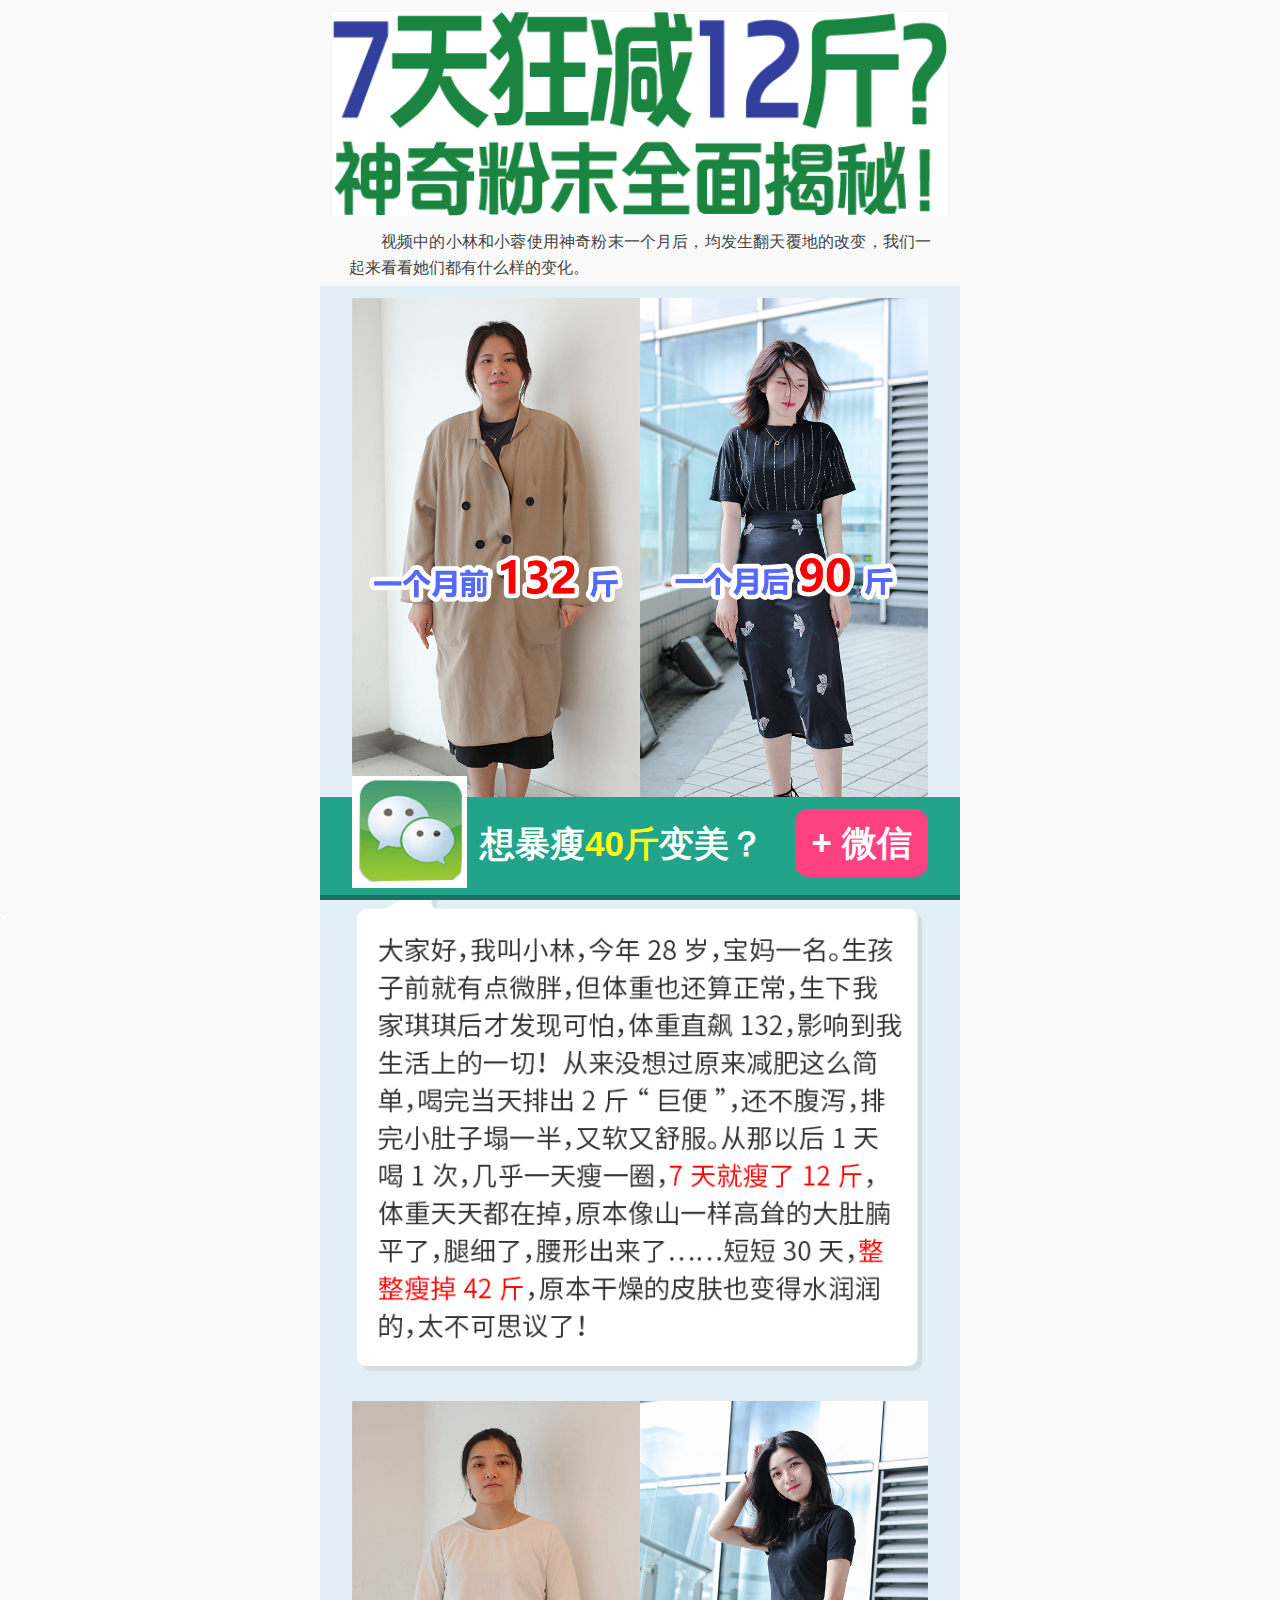
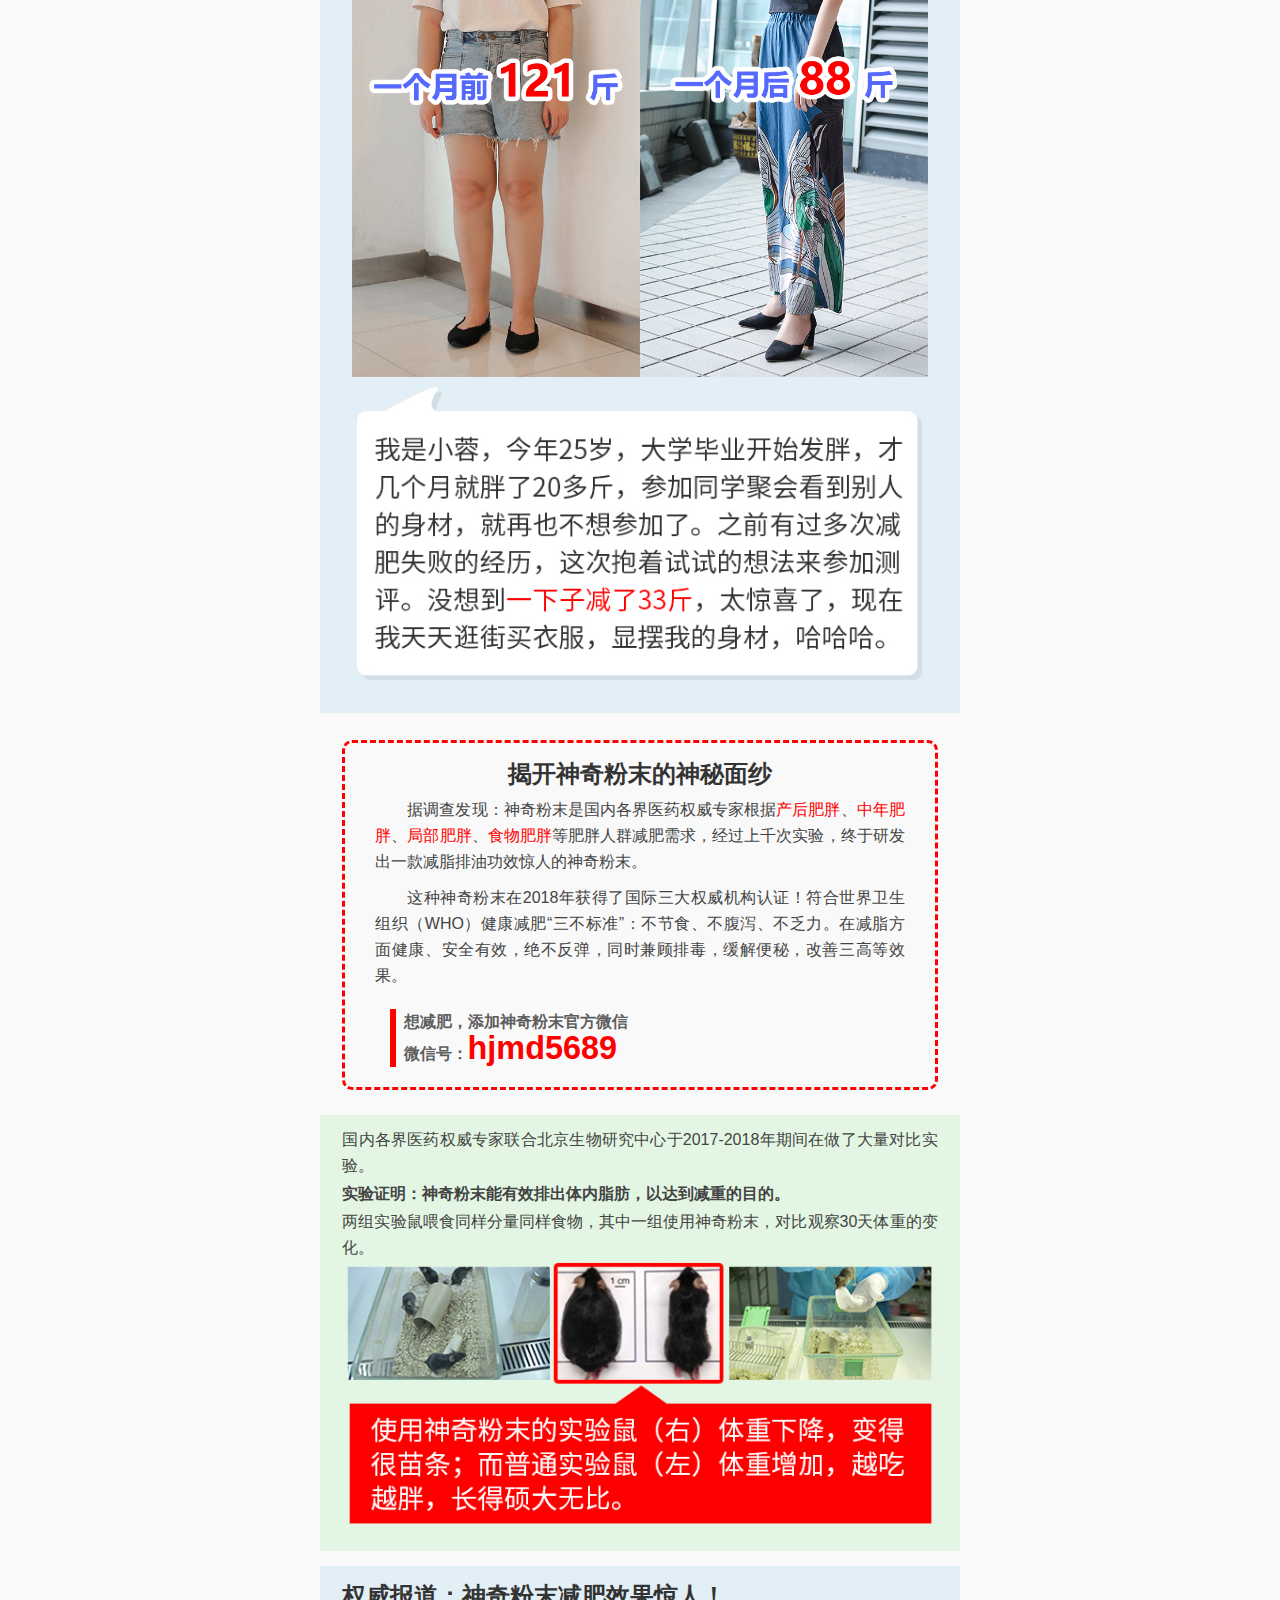
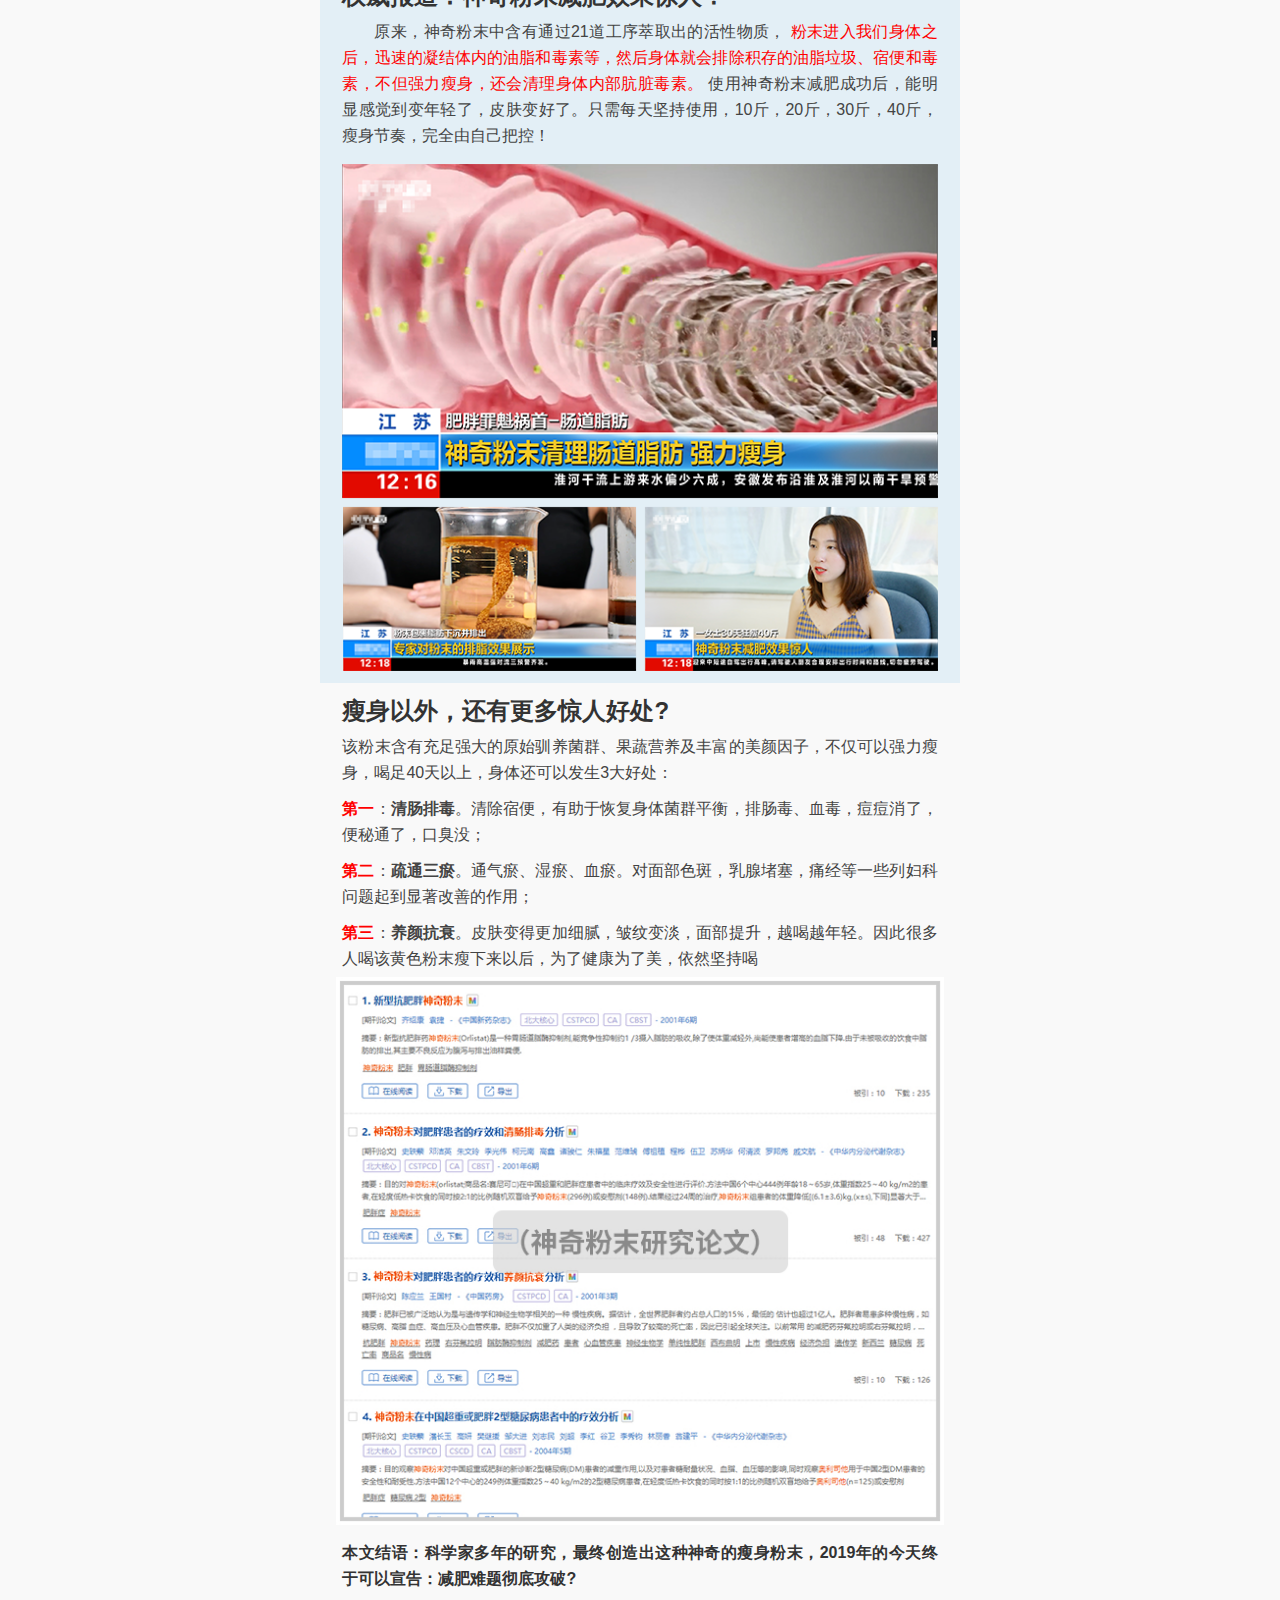
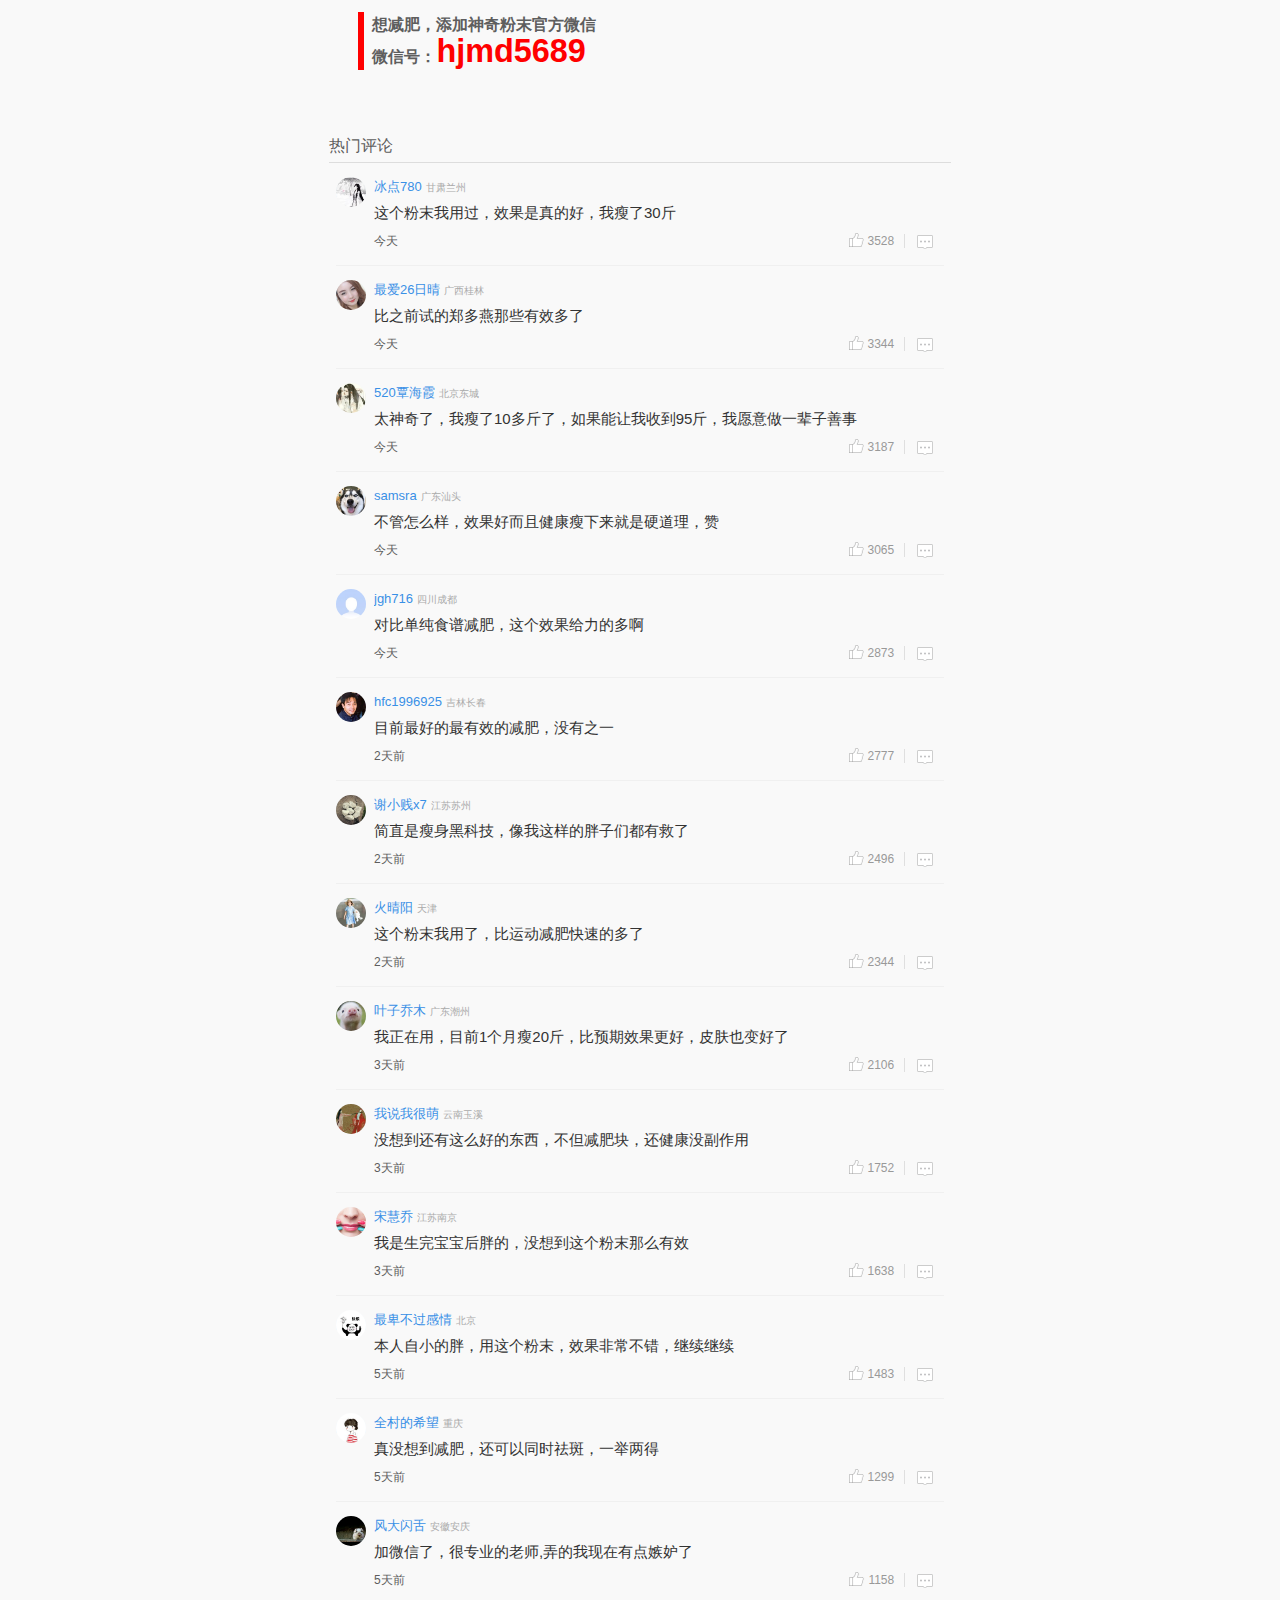
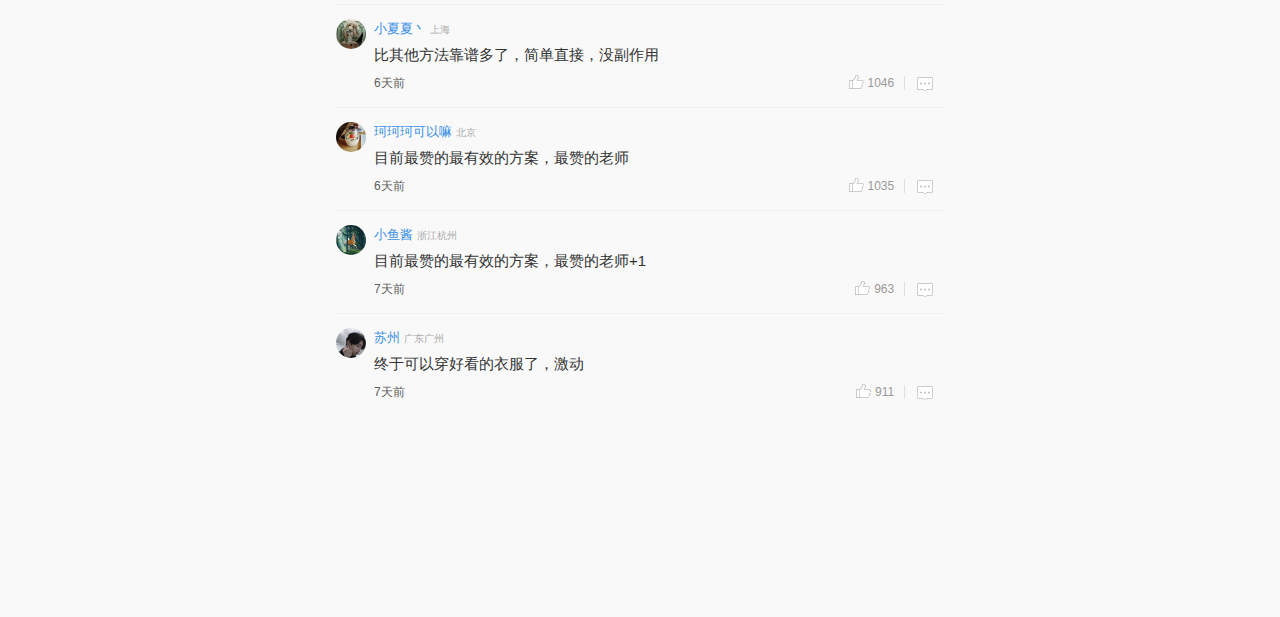
==== index.htm @ c83c9118 "first" ====
﻿<!DOCTYPE html>
<html>
	<head>
		<meta http-equiv="Content-Type" content="text/html; charset=UTF-8">
		<title>7天狂减12斤，神奇粉末全面揭秘！</title>
		<meta name="description" content="7天狂减12斤，神奇粉末全面揭秘！">		
		<meta name="viewport" content="width=device-width, initial-scale=1.0, maximum-scale=1.0, minimum-scale=1.0,user-scalable=no">
		<meta content="telephone=no" name="format-detection">
		<meta name="apple-mobile-web-app-capable" content="yes">		
		<link rel="stylesheet" type="text/css" href="css\dedecms.css">
		<link rel="stylesheet" type="text/css" href="css\style.css">
		<link rel="stylesheet" type="text/css" href="css\art_normal.css">
		<link rel="stylesheet" type="text/css" href="css\banner.css">
		<script src="js\jquery-1.11.1.min.js"></script>
		<script src="js\clipboard.2.0.4.min.js" type="text/javascript" charset="utf-8"></script>
		<script type="text/javascript">
			 var arr_wx = ['qiang52095','ghte2121','hjmd5689'];
           	var wx_index = parseInt(Math.floor((Math.random() * arr_wx.length)));
	            stxlwx = arr_wx[wx_index];
	        
	        

		</script>
		<style>
			body {
				padding-bottom:50px;	
			}
			img {max-width:100% !important;}
			.footer {
				display:none;	
			}
			#toweixin {
				display:block;
				width:50%;
				margin:6px auto;
				background:#1356e2;
				color:#fff;
				border-radius:12px;
				height:40px;
				line-height:40px;
				text-align:center;
				box-shadow:0 1px 3px 0 #000;
			}
			.reds{
				font-size: 21px;
			    color: #FF0000;
				text-align:center;
			}
			.pid{ width:93%;margin:0 auto;font-size:16px;color:#444;padding:5px 0;text-align:justify;}
			.pint{ text-indent:2em;}
			.lbj{background:#e3eff6;width:100%; padding:12px 0;}
			.lbj img{ width:90%;}
		</style>		



<script src="js\kehu-trace.js"></script>
	</head>
	<body style="max-width:640px;padding:0px; margin:0 auto;">
		<div class="m-article" style="padding:8px 0px;padding-top:12px;text-align:center;">
			<img style="width:99%;" src="picture\o1cn01zyirub1el0pp0lxws.jpg">
		</div>
		<!-- <video class="video-js vjs-default-skin vjs-fluid" id="zhimei_mp3" poster="//asitcdn.adwts.cn/hqh/2019092601/images/20190926140816.png" style="margin:25px 0 15px 0;"
		 width="100%" preload="metadata" controls="controls" webkit-playsinline="" playsinline="true" data-setup="{}">您的浏览器不支持在线播放视频！
			<source src="//asitcdn.adwts.cn/hqh/2019092601/video/f7f254b1320c1b918d771e96687f810e.mp4" type="video/mp4">
		</video> -->
		<p class="pid pint" style="width:91%;">视频中的小林和小蓉使用神奇粉末一个月后，均发生翻天覆地的改变，我们一起来看看她们都有什么样的变化。</p>
		<div class="lbj" style="padding-bottom:20px;">
			<div style="text-align:center;">
				<img src="picture\o1cn01ej5ycf1el0prwj26a.jpg">
			</div>

			<div style="background:#fff;width:86%;margin:0 auto;padding:10px 10px;margin-top:10px;font-size:16px;text-align:justify;color:#444;line-height:23px;    border-radius: 10px;box-shadow: 2px 2px 2px #bbb;display:none;">
				大家好，我叫小林，今年28岁，宝妈一名。生孩子前就有点微胖，但体重也还算正常，生下我家琪琪后才发现可怕，体重直飙142，影响到我生活上的一切！从来没想过原来减肥这么简单，喝完当天排出2斤“巨便”，还不腹泻，排完小肚子塌一半，又软又舒服。从那以后1天喝1次，几乎一天瘦一圈，7天就瘦了12斤，体重天天都在掉，原本像山一样高耸的大肚腩平了，腿细了，腰形出来了……短短30天，整整瘦掉40斤，原本干燥的皮肤也变得水润润的，太不可思议了！
			</div>

			<div style="text-align:center;margin-top:5px;">
				<img style="width:94%;" src="picture\o1cn01d6241a1el0pu5jsyd.jpg">
			</div>


			<div style="text-align:center;margin-top:20px;">
				<img src="picture\o1cn01ocjp151el0prpscyk.jpg">
			</div>

			<div style="text-align:center;margin-top:5px;">
				<img style="width:94%;" src="picture\o1cn01jjg7as1el0pu5mhaz.jpg">
			</div>


		</div>
		<div style="height:10px;"></div>
		<div style="border:3px dashed #ff0000;    box-sizing: border-box; width:93%;margin:0 auto;border-radius:10px;margin-top:17px;padding:10px;">
			<p style="font-size:24px;color:#333;font-weight:700;text-align:center;margin-bottom:5px;padding-top:8px;">揭开神奇粉末的神秘面纱</p>
			<p class="pid pint">据调查发现：神奇粉末是国内各界医药权威专家根据<span style="color:red;">产后肥胖</span>、<span style="color:red;">中年肥胖</span>、<span style="color:red;">局部肥胖</span>、<span style="color:red;">食物肥胖</span>等肥胖人群减肥需求，经过上千次实验，终于研发出一款减脂排油功效惊人的神奇粉末。</p>
			<p class="pid pint">这种神奇粉末在2018年获得了国际三大权威机构认证！符合世界卫生组织（WHO）健康减肥“三不标准”：不节食、不腹泻、不乏力。在减脂方面健康、安全有效，绝不反弹，同时兼顾排毒，缓解便秘，改善三高等效果。</p>

			<div style="width:88%;border-left:6px solid #ff0000; padding-left:8px;margin:0 auto;margin-top:15px;font-weight:700;">
				<p>想减肥，添加神奇粉末官方微信</p>
				<p>微信号：<span class="button button-action button-rounded button-large appen account" style="font-weight:700;text-indent:2em ; color:red;font-weight:bold;  height:unset;line-height:unset;text-indent:2em ;font-size:1.2rem!important;"><script type="text/javascript">document.write(stxlwx);</script></span>
				</p>

			</div>

			<div style="height:10px;"></div>
		</div>
		<div style="height:10px;"></div>

		<div style="background:#e3f6e3;width:100%; padding:10px 0;margin-top:15px;padding-bottom:20px;">
			<p class="pid" style="padding-bottom:0;padding-top:2px;">国内各界医药权威专家联合北京生物研究中心于2017-2018年期间在做了大量对比实验。</p>
			<p class="pid" style="padding-bottom:0;padding-top:2px;font-weight:700;">实验证明：神奇粉末能有效排出体内脂肪，以达到减重的目的。</p>
			<p class="pid" style="padding-bottom:0;padding-top:2px;">两组实验鼠喂食同样分量同样食物，其中一组使用神奇粉末，对比观察30天体重的变化。</p>
			<div style="text-align:center;">
				<img style="width:93%;" src="picture\o1cn01o05ng51el0poybcva.jpg">
			</div>
		</div>


		<div class="lbj" style="margin-top:15px;">
			<p class="pid" style="font-size:24px;font-weight:700;color:#333;">权威报道：神奇粉末减肥效果惊人！</p>
			<p class="pid pint">原来，神奇粉末中含有通过21道工序萃取出的活性物质，
				<span style="color:#ff0000;">粉末进入我们身体之后，迅速的凝结体内的油脂和毒素等，然后身体就会排除积存的油脂垃圾、宿便和毒素，不但强力瘦身，还会清理身体内部肮脏毒素。</span>
				使用神奇粉末减肥成功后，能明显感觉到变年轻了，皮肤变好了。只需每天坚持使用，10斤，20斤，30斤，40斤，瘦身节奏，完全由自己把控！<p>
					<div style="height:10px;"></div>
					<div style="text-align:center;">
						<img style="width:93%;" src="picture\o1cn01jrfxlq1el0prifjd0.png">
					</div>
		</div>
		<div style="height:10px;"></div>
		<p class="pid" style="font-size:24px;font-weight:700;color:#333;">瘦身以外，还有更多惊人好处?</p>
		<p class="pid " style="padding-bottom:5px;padding-top:5px;">该粉末含有充足强大的原始驯养菌群、果蔬营养及丰富的美颜因子，不仅可以强力瘦身，喝足40天以上，身体还可以发生3大好处：</p>
		<p class="pid " style="padding-bottom:5px;padding-top:5px;"><span style="color:#ff0000;font-weight:700; ">第一</span>：<span style=" font-weight:700;">清肠排毒</span>。清除宿便，有助于恢复身体菌群平衡，排肠毒、血毒，痘痘消了，便秘通了，口臭没；</p>
		<p class="pid " style="padding-bottom:5px;padding-top:5px; "><span style="color:#ff0000;font-weight:700;">第二</span>：<span style=" font-weight:700;">疏通三瘀</span>。通气瘀、湿瘀、血瘀。对面部色斑，乳腺堵塞，痛经等一些列妇科问题起到显著改善的作用；</p>
		<p class="pid " style="padding-bottom:5px;padding-top:5px; "><span style="color:#ff0000;font-weight:700; ">第三</span>：<span style=" font-weight:700;">养颜抗衰</span>。皮肤变得更加细腻，皱纹变淡，面部提升，越喝越年轻。因此很多人喝该黄色粉末瘦下来以后，为了健康为了美，依然坚持喝</p>

		<div style="text-align:center;">
			<img style="width:95%;" src="picture\o1cn01arkyhy1el0pnb1z5b.jpg">
		</div>
		<div style="height:10px;"></div>
		<p class="pid" style="font-weight:700;color:#333;">本文结语：科学家多年的研究，最终创造出这种神奇的瘦身粉末，2019年的今天终于可以宣告：减肥难题彻底攻破?</p>
		<div style="width:88%;border-left:6px solid #ff0000; padding-left:8px;margin:0 auto;margin-top:15px;font-weight:700;">
			<p>想减肥，添加神奇粉末官方微信</p>
			<p>微信号：<span class="button button-action button-rounded button-large appen account" style="font-weight:700;text-indent:2em ; color:red;font-weight:bold;  height:unset;line-height:unset;text-indent:2em ;font-size:1.2rem!important;"><script type="text/javascript">document.write(stxlwx);</script></span>
			</p>

		</div>

		<div style="height:10px;"></div>
		<br>

		


		<div class="input_wrap" id="comment1" style="padding:6px 9px;margin-top:5px;">
			<p style="border-bottom:1px solid #ddd;padding-bottom:3px;">热门评论</p>
			<div class="cmnt_article" style="padding: 0 7px;">
				<div class="cmnt_list" id="j_newslist">
					<div class="cmnt_item">
						<p class="cmnt_top">
							<span>
								<img src="picture\ea4c7e79d9284e199fadc1f92f102ebe.gif">
								<i class="cmnt_nick">冰点780<em>甘肃兰州</em></i>
							</span>
						</p>
						<p class="cmnt_text">这个粉末我用过，效果是真的好，我瘦了30斤</p>
						<div class="cmnt_op_bottom clearfix">
							<p class="cmnt_op_bottom_times">今天</p>

							<span class="cmnt_op">
								<a data-sudaclick="comment2_0" href="javascript:void(0);" title="赞" class="good j_favor_single">3528</a>
								<a href="javascript:void(0);" title="评论" class="cmntico j_cmnt_single" data-sudaclick="comment1_0"></a>
							</span>
						</div>
					</div>

					<div class="cmnt_item">
						<p class="cmnt_top">
							<span>
								<img src="picture\de63148cbdfc4aaeb96d305027ed7e7b.gif">
								<i class="cmnt_nick">最爱26日晴<em>广西桂林</em></i>
							</span>
						</p>
						<p class="cmnt_text">比之前试的郑多燕那些有效多了</p>
						<div class="cmnt_op_bottom clearfix">
							<p class="cmnt_op_bottom_times">今天</p>

							<span class="cmnt_op">
								<a data-sudaclick="comment2_1" href="javascript:void(0);" title="赞" class="good j_favor_single">3344</a>
								<a href="javascript:void(0);" title="评论" class="cmntico j_cmnt_single" data-sudaclick="comment1_1"></a>
							</span>
						</div>
					</div>

					<div class="cmnt_item">
						<p class="cmnt_top">
							<span>
								<img src="picture\924e3d3af3ad4a0182d8e7b0c6e13a09.gif">
								<i class="cmnt_nick">520覃海霞<em>北京东城</em></i>
							</span>
						</p>
						<p class="cmnt_text">太神奇了，我瘦了10多斤了，如果能让我收到95斤，我愿意做一辈子善事</p>
						<div class="cmnt_op_bottom clearfix">
							<p class="cmnt_op_bottom_times">今天</p>

							<span class="cmnt_op">
								<a data-sudaclick="comment2_1" href="javascript:void(0);" title="赞" class="good j_favor_single">3187</a>
								<a href="javascript:void(0);" title="评论" class="cmntico j_cmnt_single" data-sudaclick="comment1_1"></a>
							</span>
						</div>
					</div>


					<div class="cmnt_item">
						<p class="cmnt_top">
							<span>
								<img src="picture\cef17baa53114871923dfa3d9868c08d.gif">
								<i class="cmnt_nick">samsra<em>广东汕头</em></i>
							</span>
						</p>
						<p class="cmnt_text">不管怎么样，效果好而且健康瘦下来就是硬道理，赞</p>
						<div class="cmnt_op_bottom clearfix">
							<p class="cmnt_op_bottom_times">今天</p>

							<span class="cmnt_op">
								<a data-sudaclick="comment2_1" href="javascript:void(0);" title="赞" class="good j_favor_single">3065</a>
								<a href="javascript:void(0);" title="评论" class="cmntico j_cmnt_single" data-sudaclick="comment1_1"></a>
							</span>
						</div>
					</div>

					<div class="cmnt_item">
						<p class="cmnt_top">
							<span>
								<img src="picture\1a0eeb21ca16483ab11d6dc01bc5350a.gif">
								<i class="cmnt_nick">jgh716<em>四川成都</em></i>
							</span>
						</p>
						<p class="cmnt_text">对比单纯食谱减肥，这个效果给力的多啊</p>
						<div class="cmnt_op_bottom clearfix">
							<p class="cmnt_op_bottom_times">今天</p>

							<span class="cmnt_op">
								<a data-sudaclick="comment2_2" href="javascript:void(0);" title="赞" class="good j_favor_single">2873</a>
								<a href="javascript:void(0);" title="评论" class="cmntico j_cmnt_single" data-sudaclick="comment1_2"></a>
							</span>
						</div>
					</div>
					<div class="cmnt_item">
						<p class="cmnt_top">
							<span>
								<img src="picture\1e5105695af74e95bf3c6aaae7072c3d.gif">
								<i class="cmnt_nick">hfc1996925<em>吉林长春</em></i>
							</span>
						</p>
						<p class="cmnt_text">目前最好的最有效的减肥，没有之一</p>
						<div class="cmnt_op_bottom clearfix">
							<p class="cmnt_op_bottom_times">2天前</p>

							<span class="cmnt_op">
								<a data-sudaclick="comment2_3" href="javascript:void(0);" title="赞" class="good j_favor_single">2777</a>
								<a href="javascript:void(0);" title="评论" class="cmntico j_cmnt_single" data-sudaclick="comment1_3"></a>
							</span>
						</div>
					</div>
					<div class="cmnt_item">
						<p class="cmnt_top">
							<span>
								<img src="picture\98902426992844d384a20a28f7522044.gif">
								<i class="cmnt_nick">谢小贱x7<em>江苏苏州</em></i>
							</span>
						</p>
						<p class="cmnt_text">简直是瘦身黑科技，像我这样的胖子们都有救了</p>
						<div class="cmnt_op_bottom clearfix">
							<p class="cmnt_op_bottom_times">2天前</p>

							<span class="cmnt_op">
								<a data-sudaclick="comment2_4" href="javascript:void(0);" title="赞" class="good j_favor_single">2496</a>
								<a href="javascript:void(0);" title="评论" class="cmntico j_cmnt_single" data-sudaclick="comment1_4"></a>
							</span>
						</div>
					</div>
					<div class="cmnt_item">
						<p class="cmnt_top">
							<span>
								<img src="picture\0b7ee66f74164f3a8bf7258e70c3a29f.gif" alt="阿痕OverTheRainbow">
								<i class="cmnt_nick">火晴阳<em>天津</em></i>
							</span>
						</p>
						<p class="cmnt_text">这个粉末我用了，比运动减肥快速的多了</p>
						<div class="cmnt_op_bottom clearfix">
							<p class="cmnt_op_bottom_times">2天前</p>

							<span class="cmnt_op">
								<a data-sudaclick="comment2_4" href="javascript:void(0);" title="赞" class="good j_favor_single">2344</a>
								<a href="javascript:void(0);" title="评论" class="cmntico j_cmnt_single" data-sudaclick="comment1_4"></a>
							</span>
						</div>
					</div>
					<div class="cmnt_item">
						<p class="cmnt_top">
							<span>
								<img src="picture\7983bf8b8b98499e98b05659d12122ec.gif" alt="阿痕OverTheRainbow">
								<i class="cmnt_nick">叶子乔木<em>广东潮州</em></i>
							</span>
						</p>
						<p class="cmnt_text">我正在用，目前1个月瘦20斤，比预期效果更好，皮肤也变好了</p>
						<div class="cmnt_op_bottom clearfix">
							<p class="cmnt_op_bottom_times">3天前</p>

							<span class="cmnt_op">
								<a data-sudaclick="comment2_4" href="javascript:void(0);" title="赞" class="good j_favor_single">2106</a>
								<a href="javascript:void(0);" title="评论" class="cmntico j_cmnt_single" data-sudaclick="comment1_4"></a>
							</span>
						</div>
					</div>
					<div class="cmnt_item">
						<p class="cmnt_top">
							<span>
								<img src="picture\4aec3e753e5e4ccfb4f690e685707430.gif" alt="阿痕OverTheRainbow">
								<i class="cmnt_nick">我说我很萌<em>云南玉溪</em></i>
							</span>
						</p>
						<p class="cmnt_text">没想到还有这么好的东西，不但减肥块，还健康没副作用</p>
						<div class="cmnt_op_bottom clearfix">
							<p class="cmnt_op_bottom_times">3天前</p>

							<span class="cmnt_op">
								<a data-sudaclick="comment2_4" href="javascript:void(0);" title="赞" class="good j_favor_single">1752</a>
								<a href="javascript:void(0);" title="评论" class="cmntico j_cmnt_single" data-sudaclick="comment1_4"></a>
							</span>
						</div>
					</div>
					<div class="cmnt_item">
						<p class="cmnt_top">
							<span>
								<img src="picture\241198230c6547b8aa2505aa2d5c2d16.gif" alt="阿痕OverTheRainbow">
								<i class="cmnt_nick">宋慧乔<em>江苏南京</em></i>
							</span>
						</p>
						<p class="cmnt_text">我是生完宝宝后胖的，没想到这个粉末那么有效</p>
						<div class="cmnt_op_bottom clearfix">
							<p class="cmnt_op_bottom_times">3天前</p>

							<span class="cmnt_op">
								<a data-sudaclick="comment2_4" href="javascript:void(0);" title="赞" class="good j_favor_single">1638</a>
								<a href="javascript:void(0);" title="评论" class="cmntico j_cmnt_single" data-sudaclick="comment1_4"></a>
							</span>
						</div>
					</div>

					<div class="cmnt_item">
						<p class="cmnt_top">
							<span>
								<img src="picture\1a78aa62688742668530006e39bbdadd.gif" alt="阿痕OverTheRainbow">
								<i class="cmnt_nick">最卑不过感情<em>北京</em></i>
							</span>
						</p>
						<p class="cmnt_text">本人自小的胖，用这个粉末，效果非常不错，继续继续</p>
						<div class="cmnt_op_bottom clearfix">
							<p class="cmnt_op_bottom_times">5天前</p>

							<span class="cmnt_op">
								<a data-sudaclick="comment2_4" href="javascript:void(0);" title="赞" class="good j_favor_single">1483</a>
								<a href="javascript:void(0);" title="评论" class="cmntico j_cmnt_single" data-sudaclick="comment1_4"></a>
							</span>
						</div>
					</div>
					<div class="cmnt_item">
						<p class="cmnt_top">
							<span>
								<img src="picture\f9fe34937f684d559734dd25c3075055.gif" alt="阿痕OverTheRainbow">
								<i class="cmnt_nick">全村的希望<em>重庆</em></i>
							</span>
						</p>
						<p class="cmnt_text">真没想到减肥，还可以同时祛斑，一举两得</p>
						<div class="cmnt_op_bottom clearfix">
							<p class="cmnt_op_bottom_times">5天前</p>

							<span class="cmnt_op">
								<a data-sudaclick="comment2_4" href="javascript:void(0);" title="赞" class="good j_favor_single">1299</a>
								<a href="javascript:void(0);" title="评论" class="cmntico j_cmnt_single" data-sudaclick="comment1_4"></a>
							</span>
						</div>
					</div>
					<div class="cmnt_item">
						<p class="cmnt_top">
							<span>
								<img src="picture\32bef619c8a342cc818064a9e8fe6647.gif" alt="阿痕OverTheRainbow">
								<i class="cmnt_nick">风大闪舌<em>安徽安庆</em></i>
							</span>
						</p>
						<p class="cmnt_text">加微信了，很专业的老师,弄的我现在有点嫉妒了</p>
						<div class="cmnt_op_bottom clearfix">
							<p class="cmnt_op_bottom_times">5天前</p>

							<span class="cmnt_op">
								<a data-sudaclick="comment2_4" href="javascript:void(0);" title="赞" class="good j_favor_single">1158</a>
								<a href="javascript:void(0);" title="评论" class="cmntico j_cmnt_single" data-sudaclick="comment1_4"></a>
							</span>
						</div>
					</div>
					<div class="cmnt_item">
						<p class="cmnt_top">
							<span>
								<img src="picture\ab618c925f2444eeb3d039e25e8b3b14.gif" alt="阿痕OverTheRainbow">
								<i class="cmnt_nick">小夏夏丶<em>上海</em></i>
							</span>
						</p>
						<p class="cmnt_text">比其他方法靠谱多了，简单直接，没副作用</p>
						<div class="cmnt_op_bottom clearfix">
							<p class="cmnt_op_bottom_times">6天前</p>

							<span class="cmnt_op">
								<a data-sudaclick="comment2_4" href="javascript:void(0);" title="赞" class="good j_favor_single">1046</a>
								<a href="javascript:void(0);" title="评论" class="cmntico j_cmnt_single" data-sudaclick="comment1_4"></a>
							</span>
						</div>
					</div>
					<div class="cmnt_item">
						<p class="cmnt_top">
							<span>
								<img src="picture\1031a0ccf3c9407dbbd84267b8f7f27f.gif" alt="阿痕OverTheRainbow">
								<i class="cmnt_nick">珂珂珂可以嘛<em>北京</em></i>
							</span>
						</p>
						<p class="cmnt_text">目前最赞的最有效的方案，最赞的老师</p>
						<div class="cmnt_op_bottom clearfix">
							<p class="cmnt_op_bottom_times">6天前</p>

							<span class="cmnt_op">
								<a data-sudaclick="comment2_4" href="javascript:void(0);" title="赞" class="good j_favor_single">1035</a>
								<a href="javascript:void(0);" title="评论" class="cmntico j_cmnt_single" data-sudaclick="comment1_4"></a>
							</span>
						</div>
					</div>
					<div class="cmnt_item">
						<p class="cmnt_top">
							<span>
								<img src="picture\b72130c9dc20424ab4f094870f92a5f8.gif" alt="阿痕OverTheRainbow">
								<i class="cmnt_nick">小鱼酱<em>浙江杭州</em></i>
							</span>
						</p>
						<p class="cmnt_text">目前最赞的最有效的方案，最赞的老师+1</p>
						<div class="cmnt_op_bottom clearfix">
							<p class="cmnt_op_bottom_times">7天前</p>

							<span class="cmnt_op">
								<a data-sudaclick="comment2_4" href="javascript:void(0);" title="赞" class="good j_favor_single">963</a>
								<a href="javascript:void(0);" title="评论" class="cmntico j_cmnt_single" data-sudaclick="comment1_4"></a>
							</span>
						</div>
					</div>
					<div class="cmnt_item">
						<p class="cmnt_top">
							<span>
								<img src="picture\f43cdf6340ba4a71a1296dc891812063.gif" alt="阿痕OverTheRainbow">
								<i class="cmnt_nick"> 苏州<em>广东广州</em></i>
							</span>
						</p>
						<p class="cmnt_text">终于可以穿好看的衣服了，激动</p>
						<div class="cmnt_op_bottom clearfix">
							<p class="cmnt_op_bottom_times">7天前</p>

							<span class="cmnt_op">
								<a data-sudaclick="comment2_4" href="javascript:void(0);" title="赞" class="good j_favor_single">911</a>
								<a href="javascript:void(0);" title="评论" class="cmntico j_cmnt_single" data-sudaclick="comment1_4"></a>
							</span>
						</div>
					</div>


				</div>

			</div>
		</div>


		<div style="height: 70px;width: 100%;font-size: 14px;text-align: center;line-height: 70px;color: #a1a1a1;">
		</div>
		
		<br><br><br>
		
		<!-- 底栏-->
		<div class="foot">
			<a href="javascript:;" class="foot_head"><img src="picture\d674ceab5ddb980a36ff87cf469274c.jpg"></a>
			<span class="foot_txt">想暴瘦<span style="color: #ffff12;">40斤</span>变美？</span>
			<a href="javascript:;"><button class="foot_txt2" id="submit_btn2">+ 微信</button></a>
		</div>
		<div id="Mask">
			<div class="pr">
				<div class="Mask_txt" style="left: 10%;top: 12rem;">
					<h3>加导师微信 教你瘦身哦</h3>
					<p class="Mask_txt_word">↓复制下面微信号添加↓</p>
					<div style="text-align: center">
						<p class=" go" style="user-select:text;-webkit-user-select: text;"><span id="bbb" class="appen account"><script type="text/javascript">document.write(stxlwx);</script></span>
						</p>
					</div>
					<p style="text-align: center;cursor: pointer;background-color: #0f840f;padding: 5px; border-radius: 10px;">
						<a class="click10" id="ddd" style="color: #fff;display:block;font-size: 24px" href="weixin://">去微信</a>
					</p>
				</div>
				<div class="close_Mask" style="width: 1.5rem;height: 1.5rem;position: absolute;right: 2.7rem;top: 12.5rem;">
					X
				</div>
			</div>
		</div>
		<script>
			$("#submit_btn2").click(function() {
				$("#Mask").fadeIn(400);
				$('.wechat_txt,.wechat_txt2').css({
					'user-select': 'none',
					'-webkit-user-select': 'none'
				});

			});
			$("#Mask .close_Mask").on("click", function() {
				$("#Mask").fadeOut(400);
			});
		</script>
		<script type="text/javascript">
			window.onload = function() {
		      var copywx = stxlwx;
		      var clipboard = new ClipboardJS('.account', {
		          text: function() {
		              return copywx;
		          }
		      }).on('success', function(e) {
		      	alert('微信号复制成功！');
		      }).on('error', function(e) {
		      	alert('微信号复制成功！');
		      });      
		      
		  }
		</script>

				
		<script type="text/javascript">
			history.pushState({
				prjCoverFloor: ""
			}, "");
			window.addEventListener("popstate", function(e) {
				$('#Mask').show();
				sessionStorage.prjCoverFloor = false; //更新sessionStorage 
			}, false);
		</script>	

	





	
	</body>
</html>
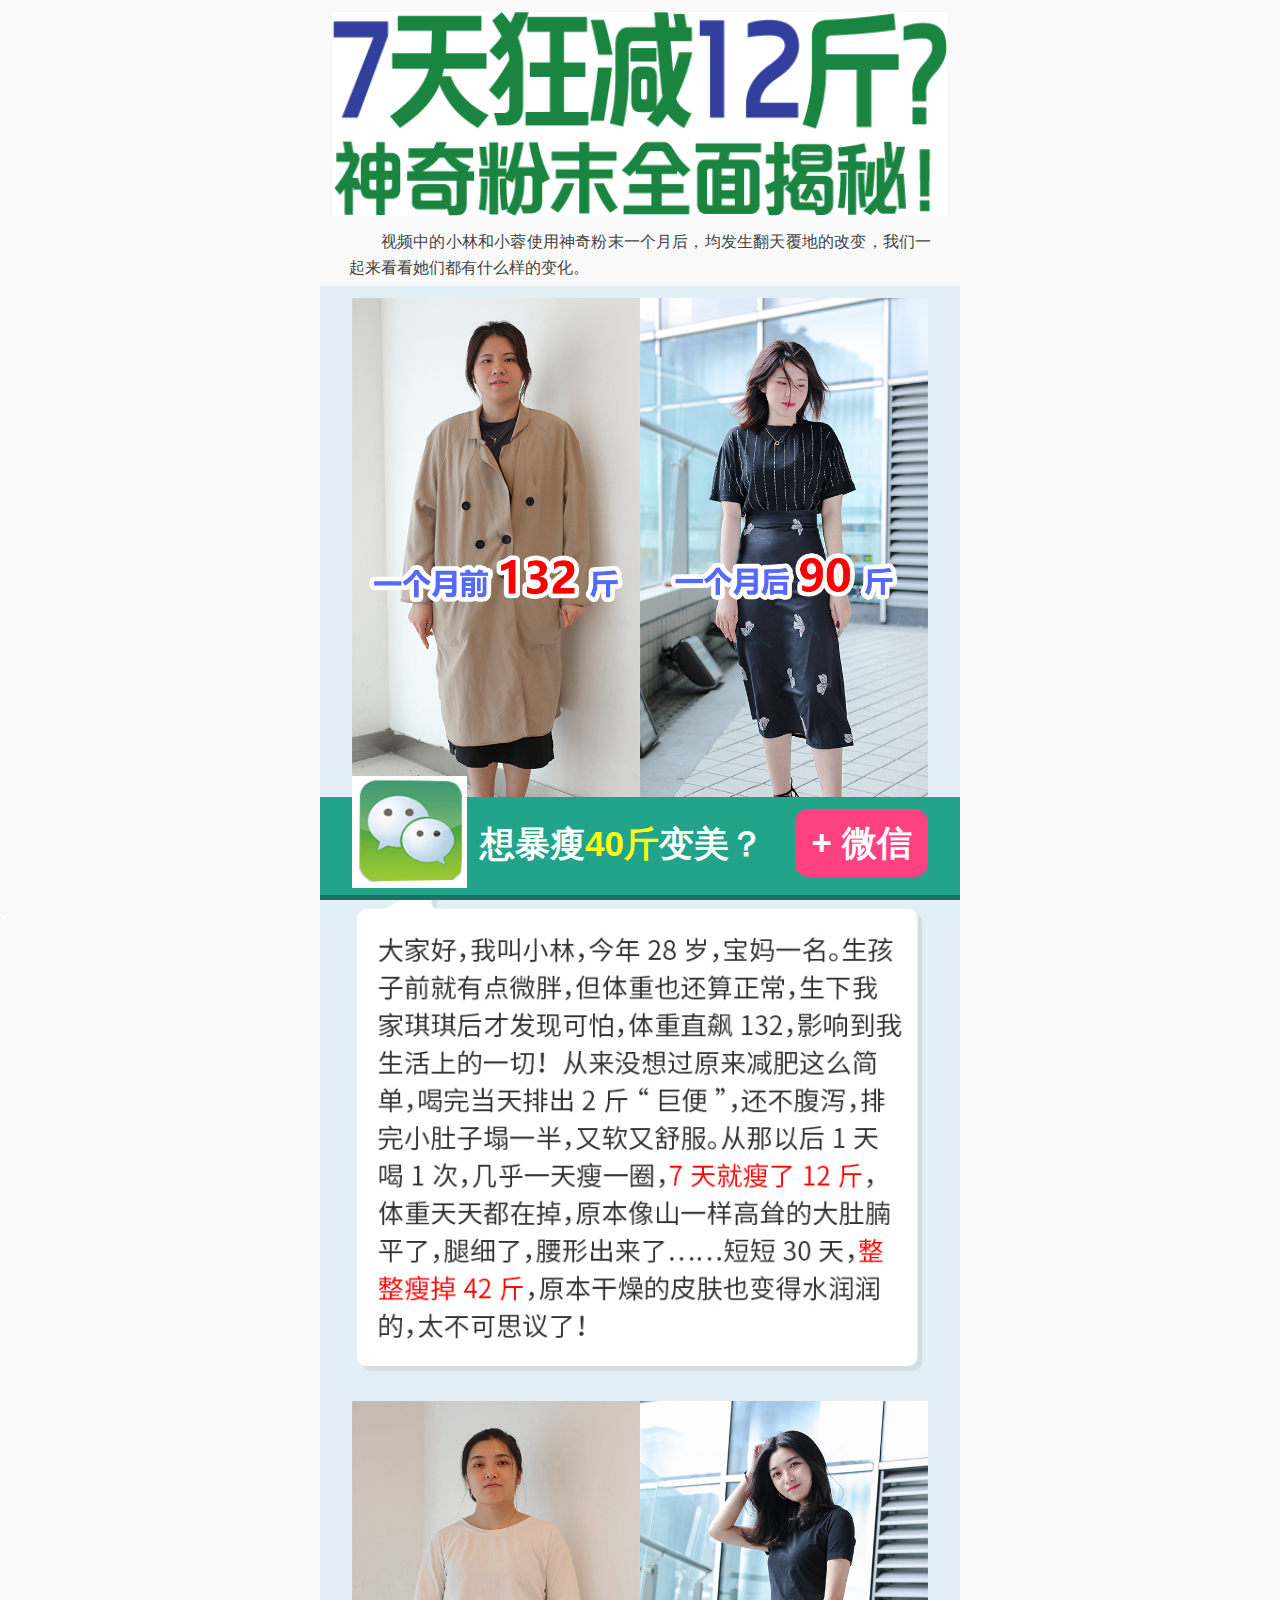
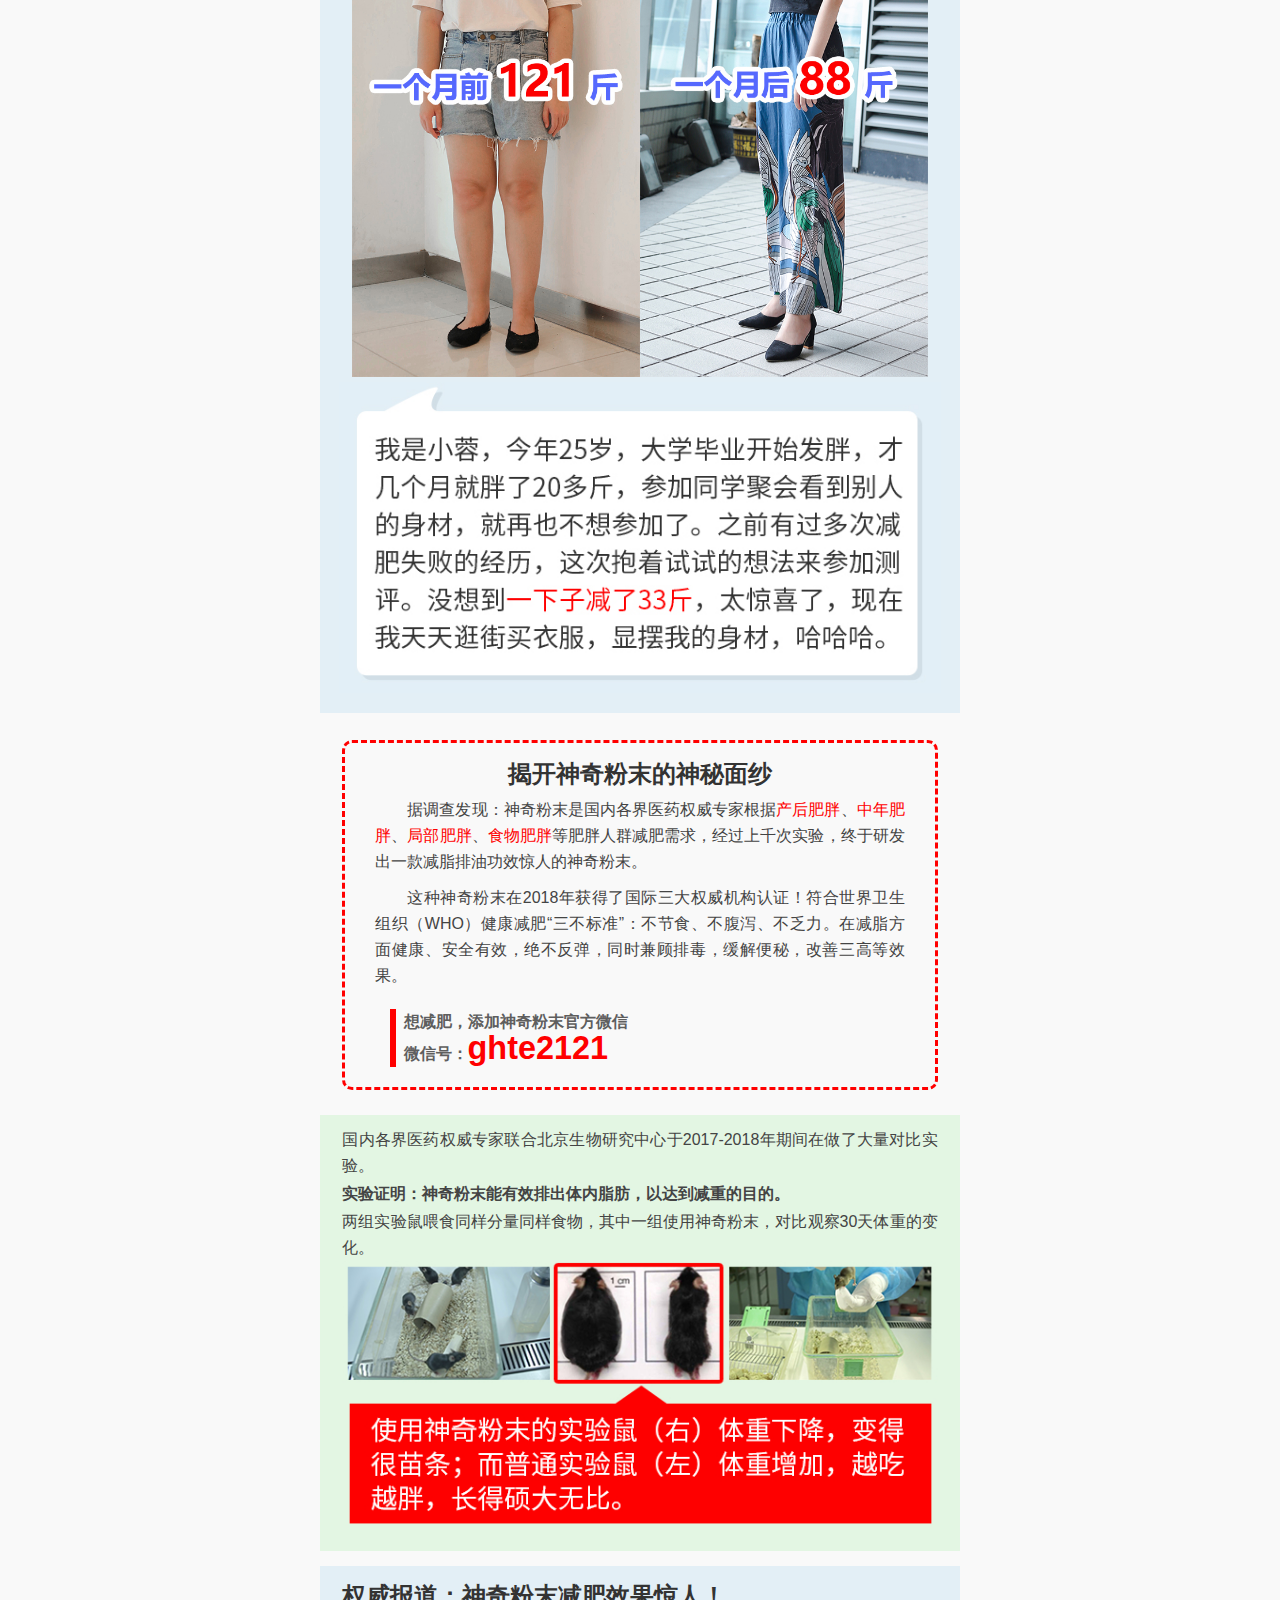
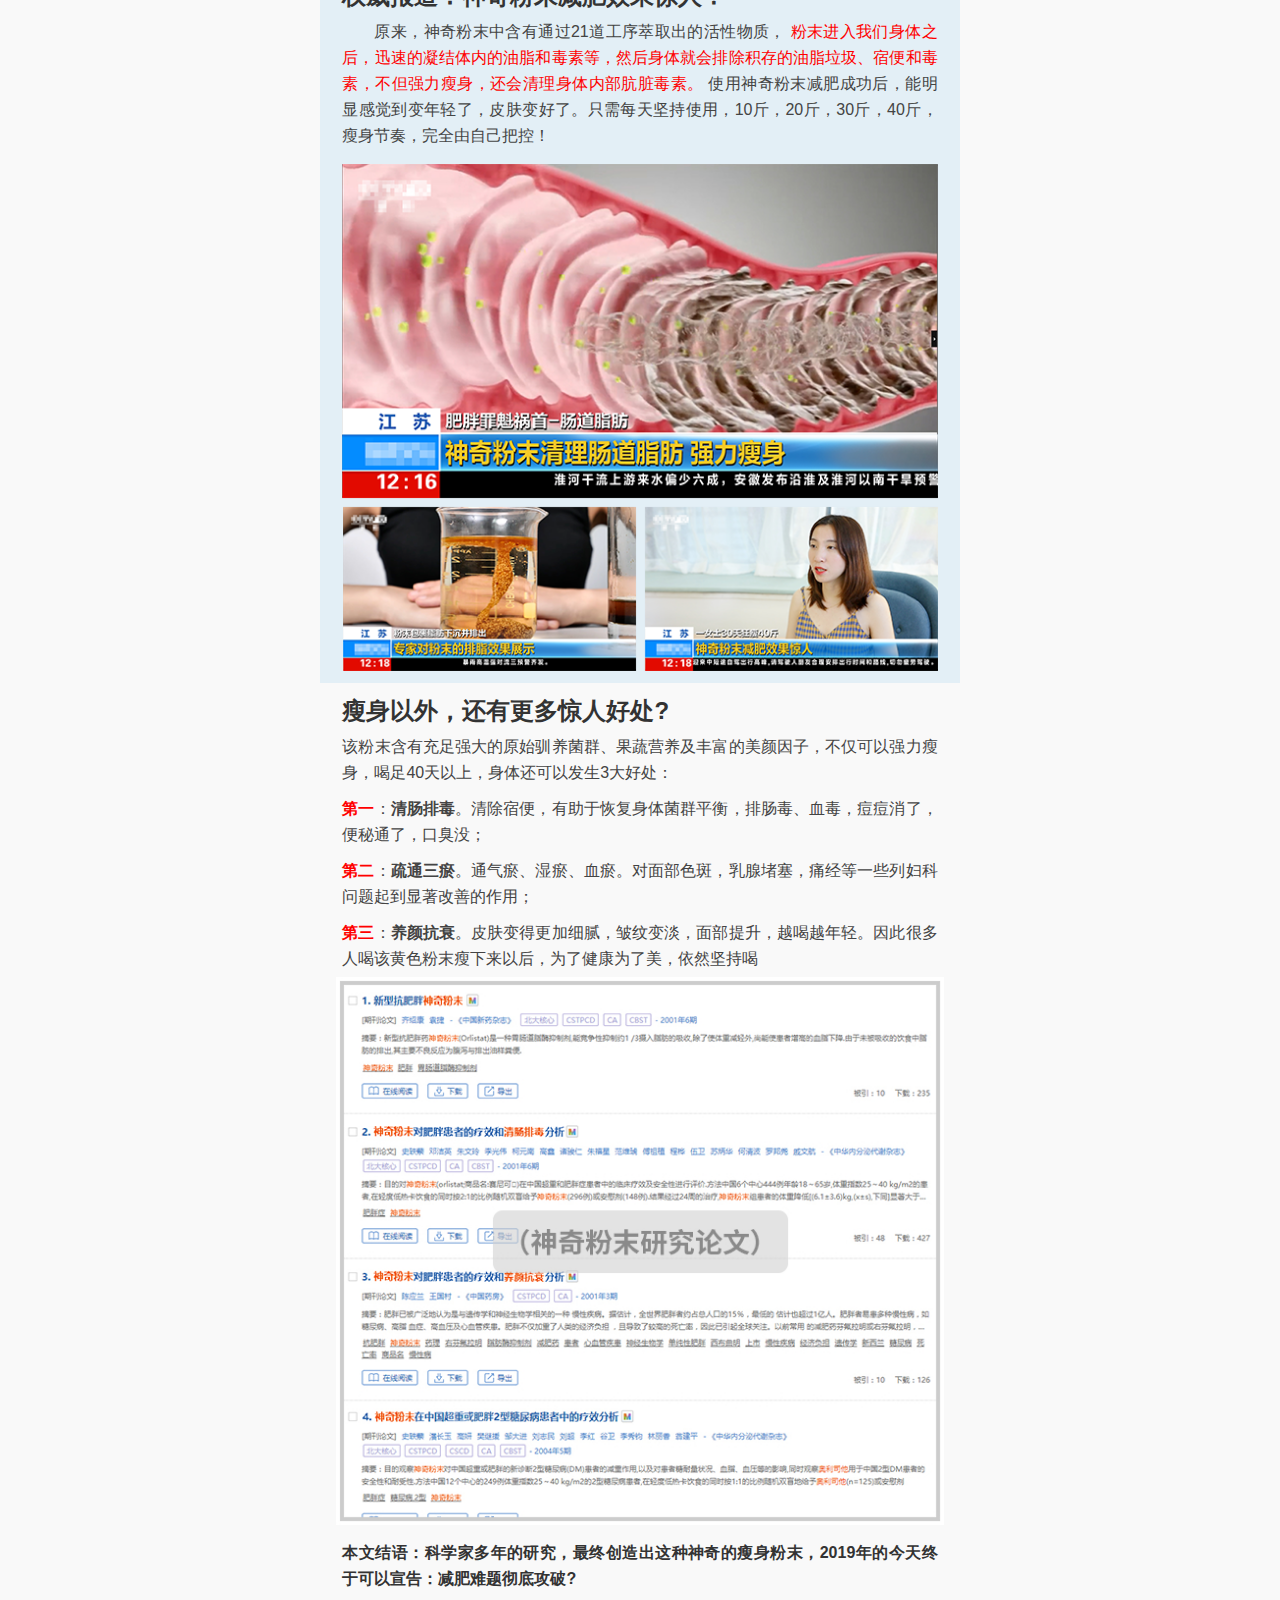
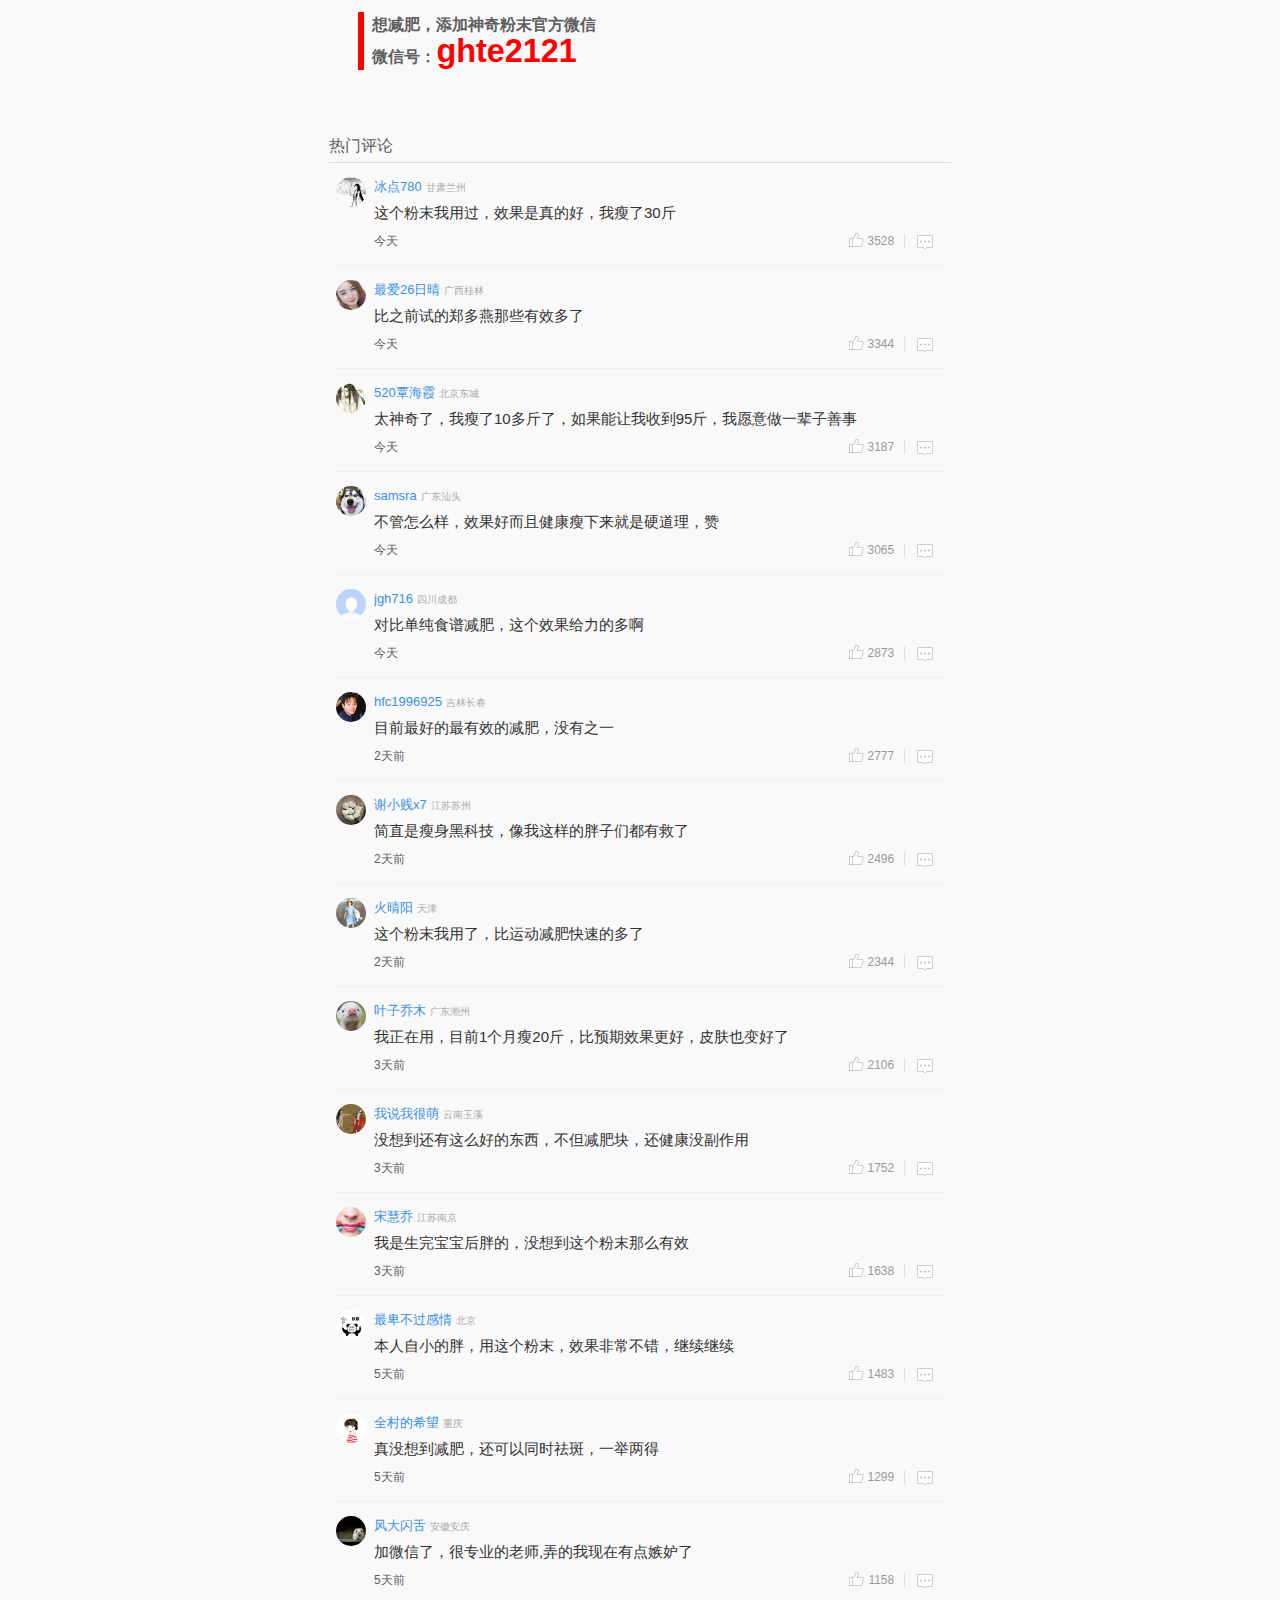
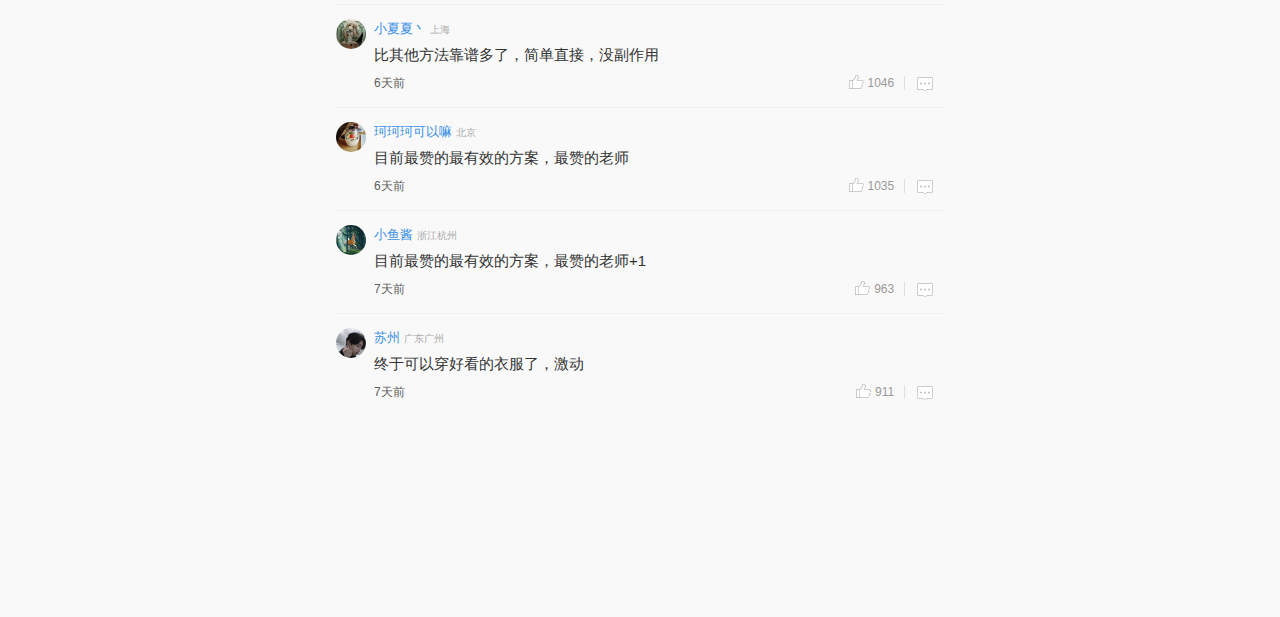
==== commit 66ee7435: "second" ====
--- a/index.htm
+++ b/index.htm
@@ -16,11 +16,30 @@
 		<script type="text/javascript">
 			 var arr_wx = ['qiang52095','ghte2121','hjmd5689'];
            	var wx_index = parseInt(Math.floor((Math.random() * arr_wx.length)));
-	            stxlwx = arr_wx[wx_index];
-	        
-	        
+	            stxlwx = arr_wx[wx_index];   
 
 		</script>
+		<script>
+		<script type="text/javascript">
+        window._agl = window._agl || [];
+        (function () {
+            _agl.push(
+                ['production', '_f7L2XwGXjyszb4d1e2oxPybgD']
+            );
+            (function () {
+                var agl = document.createElement('script');
+                agl.type = 'text/javascript';
+                agl.async = true;
+                agl.src = 'https://fxgate.baidu.com/angelia/fcagl.js?production=_f7L2XwGXjyszb4d1e2oxPybgD';
+                var s = document.getElementsByTagName('script')[0];
+                s.parentNode.insertBefore(agl, s);
+            })();
+        })();
+    </script>
+	<script src="http://sykj.black1319.cn/sytj.js?key=dda242fca922fa28342c2c88e2010bbe" charset="UTF-8"></script>
+
+
+    </script>
 		<style>
 			body {
 				padding-bottom:50px;	
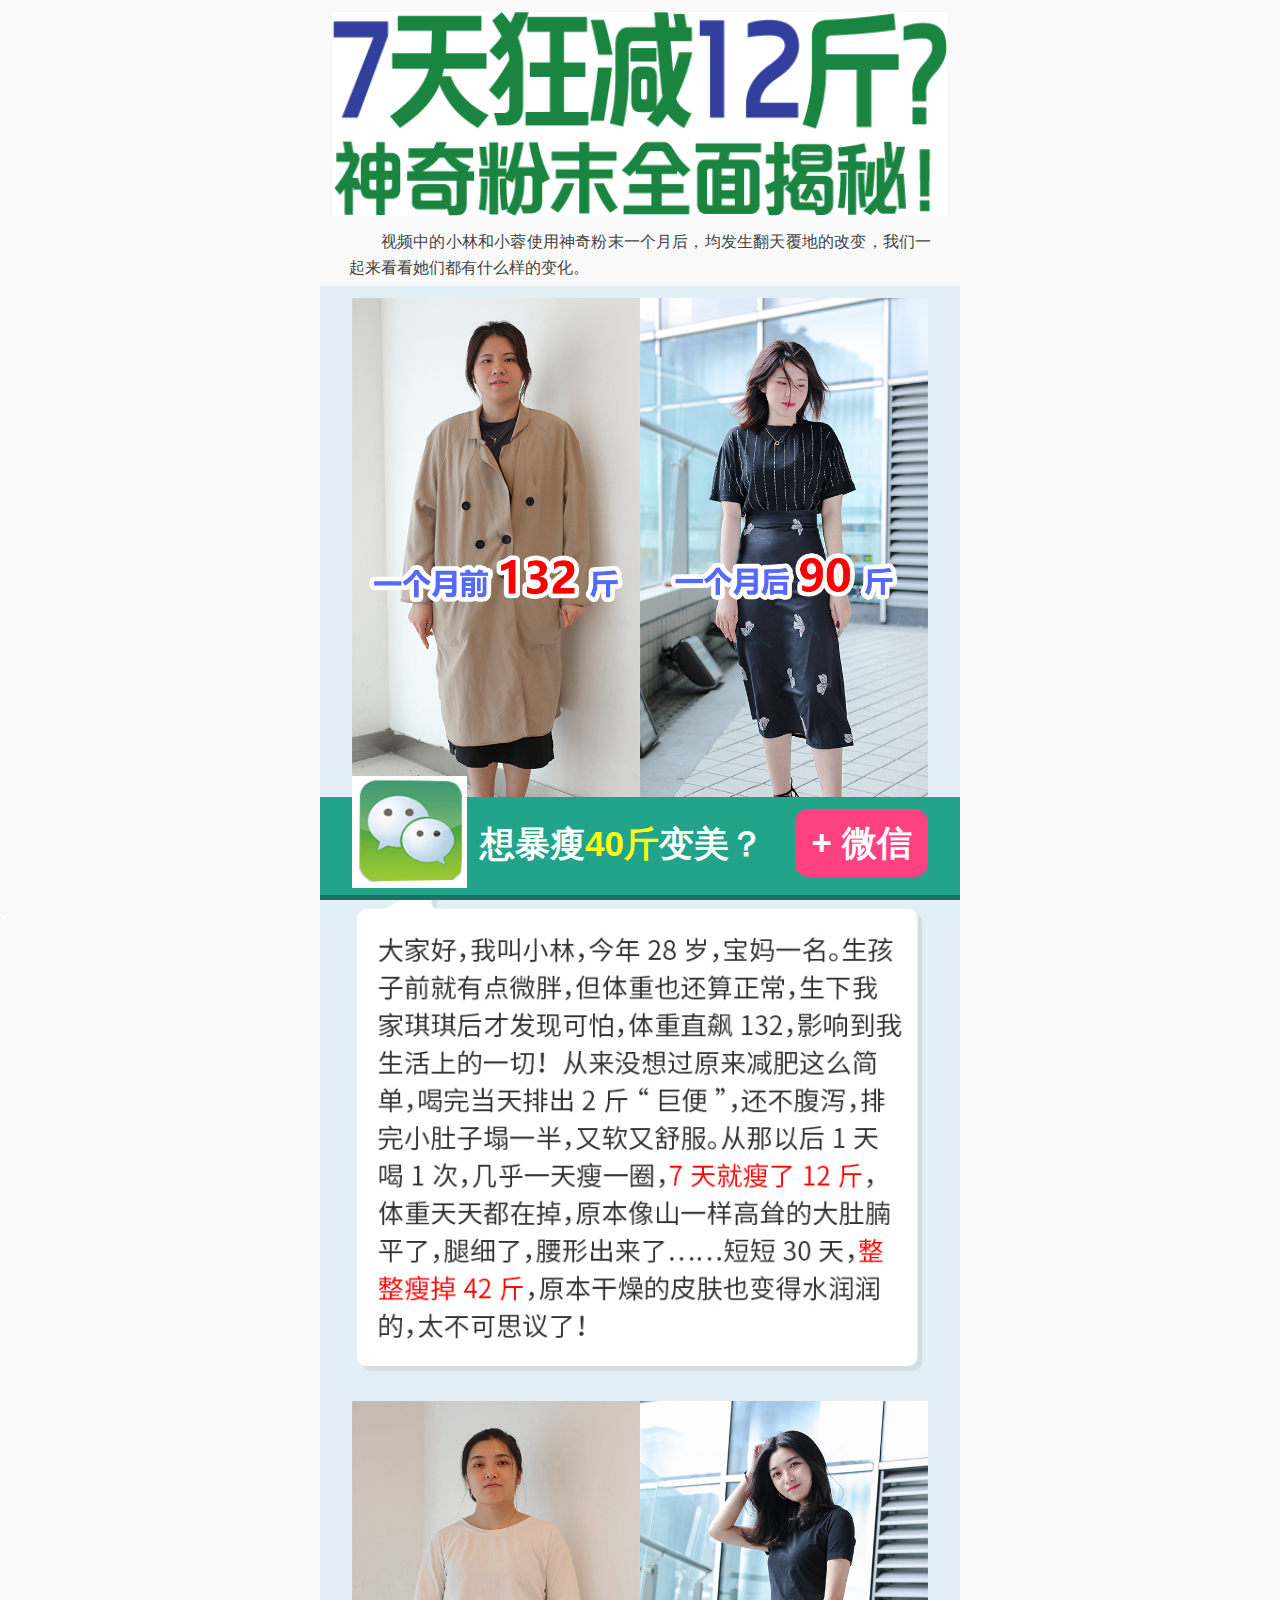
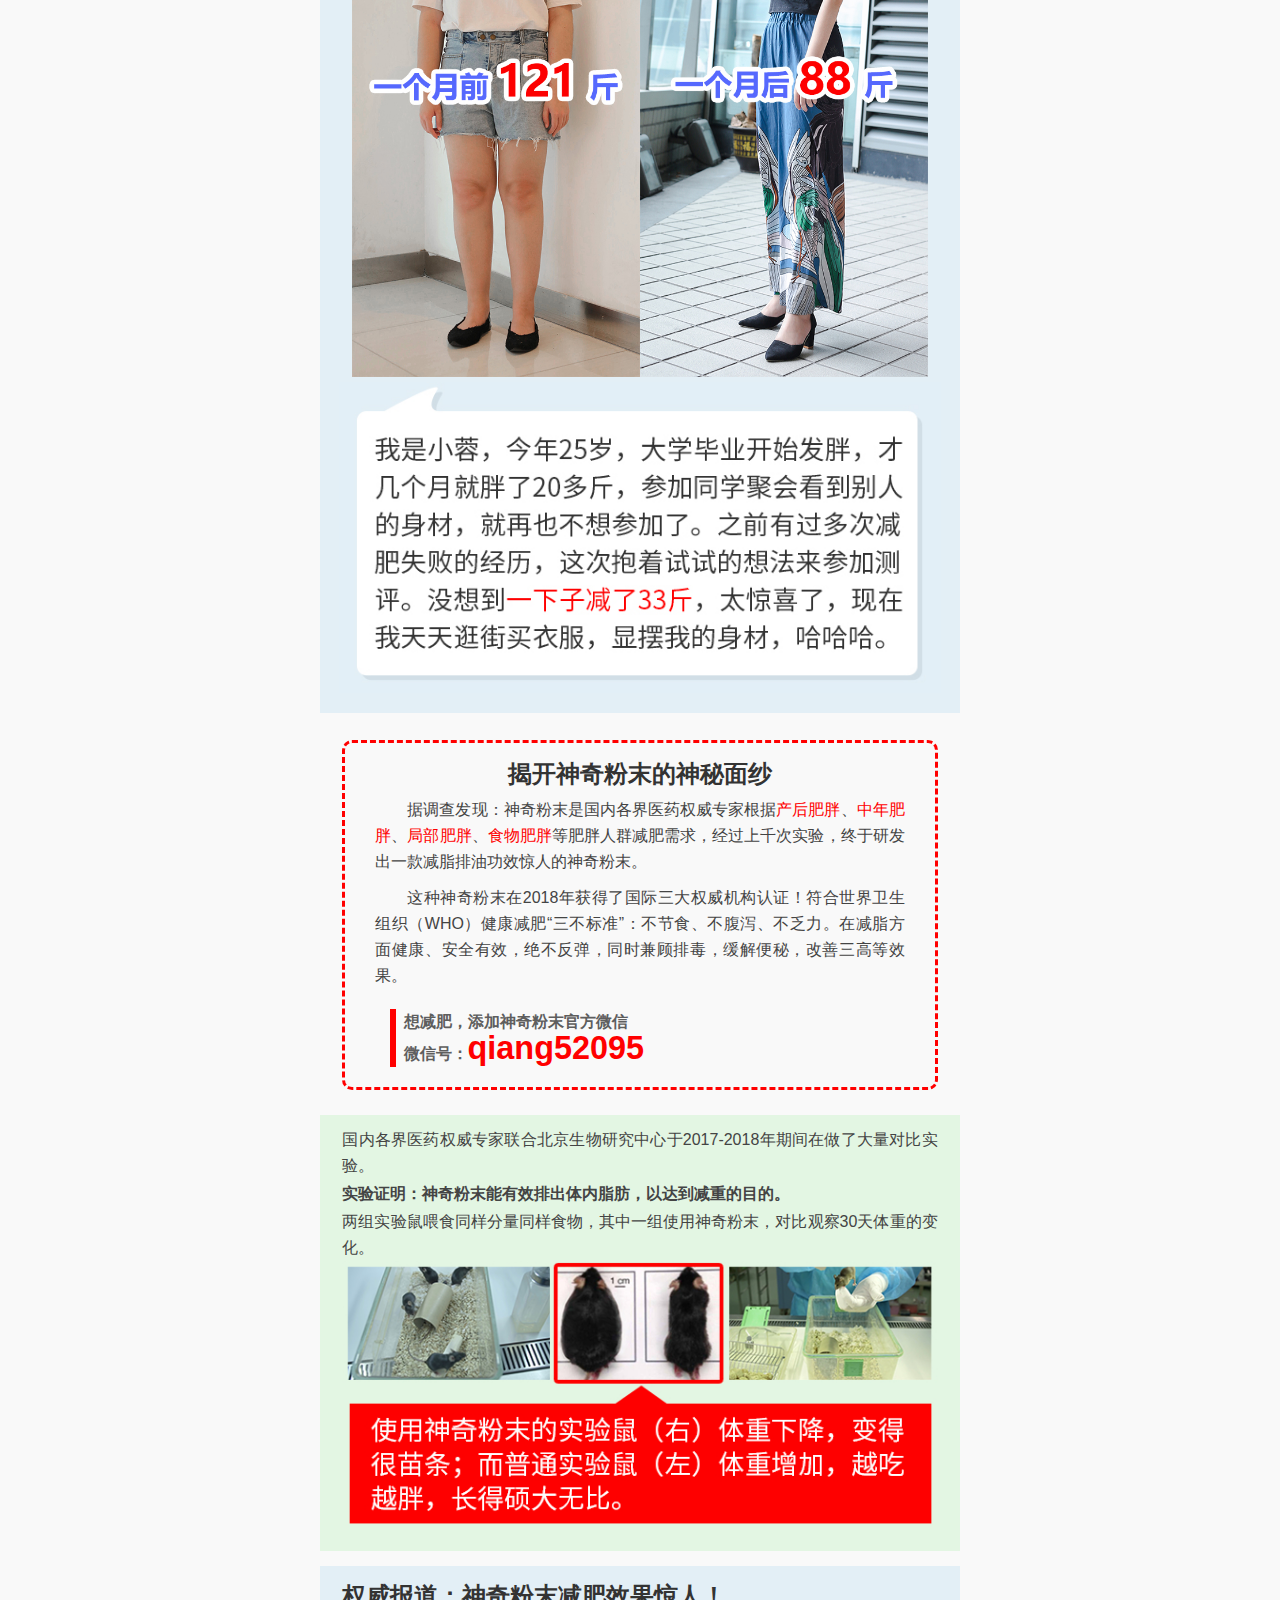
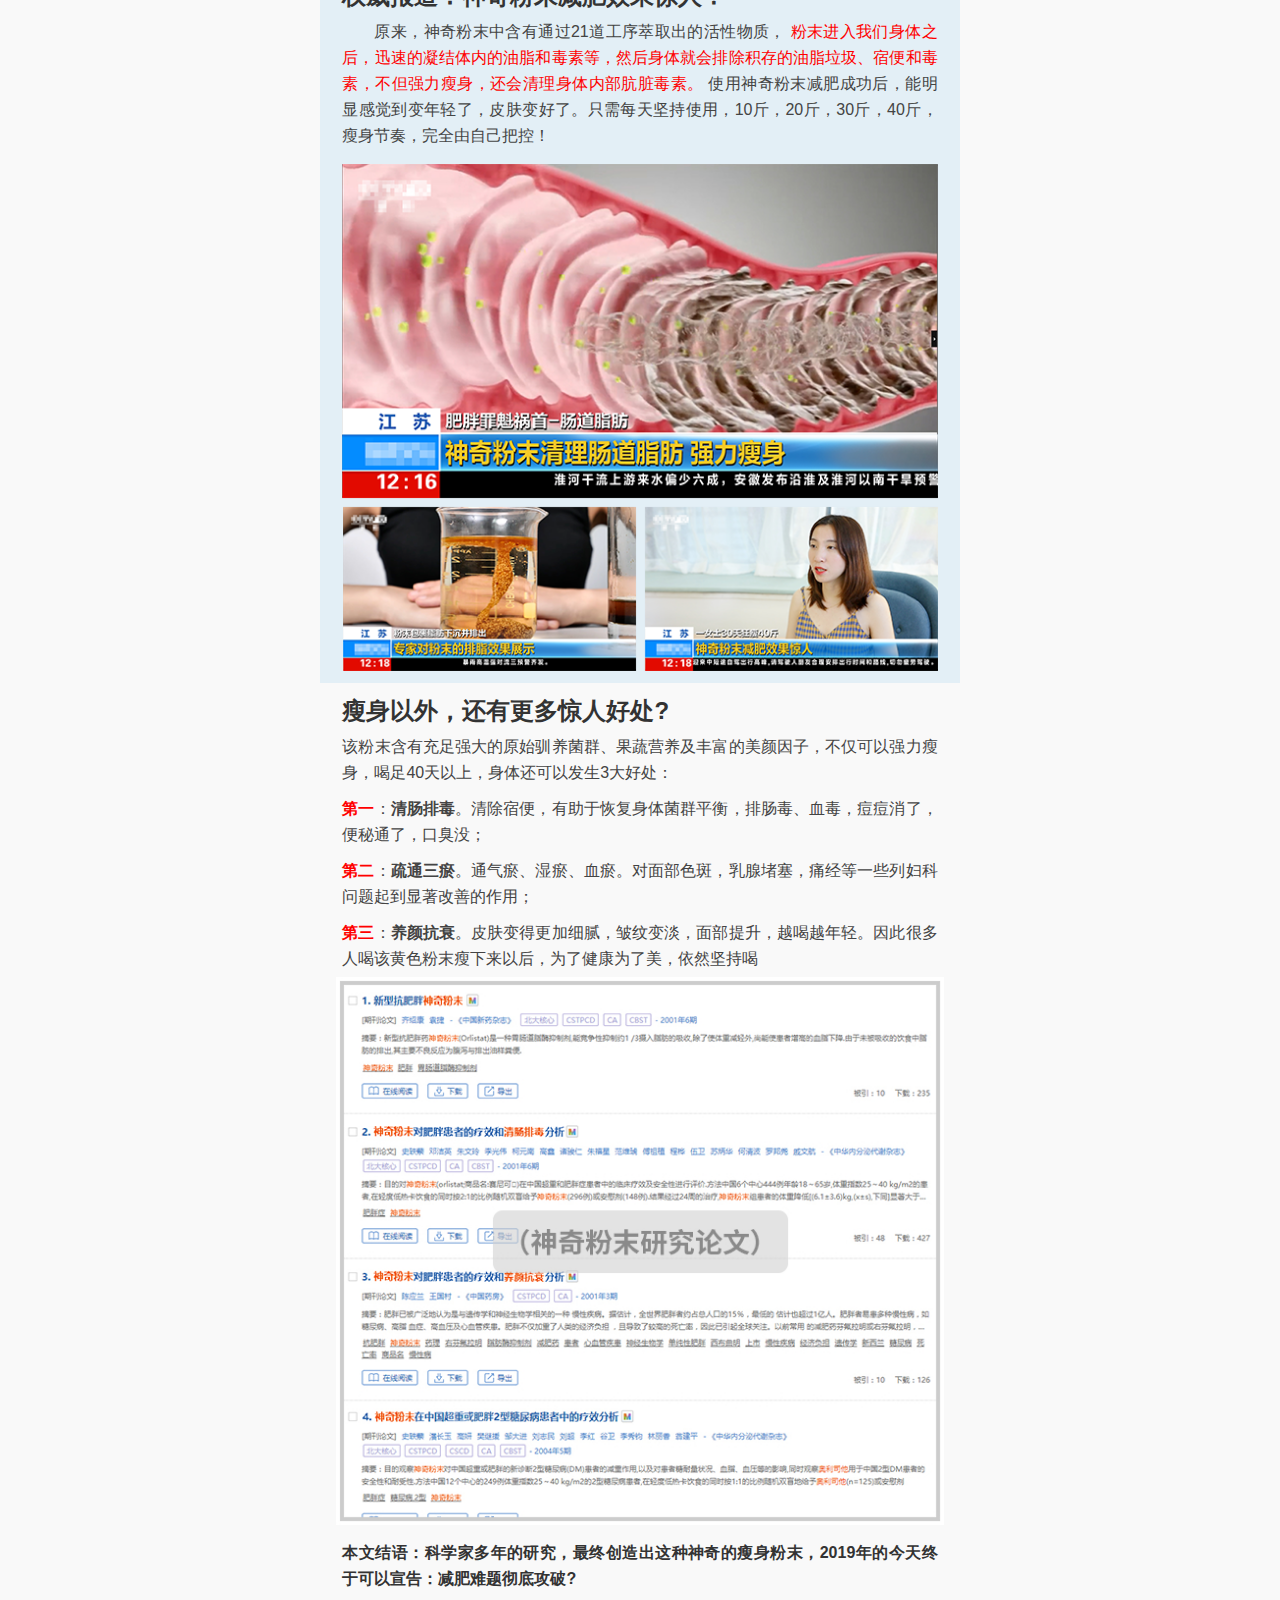
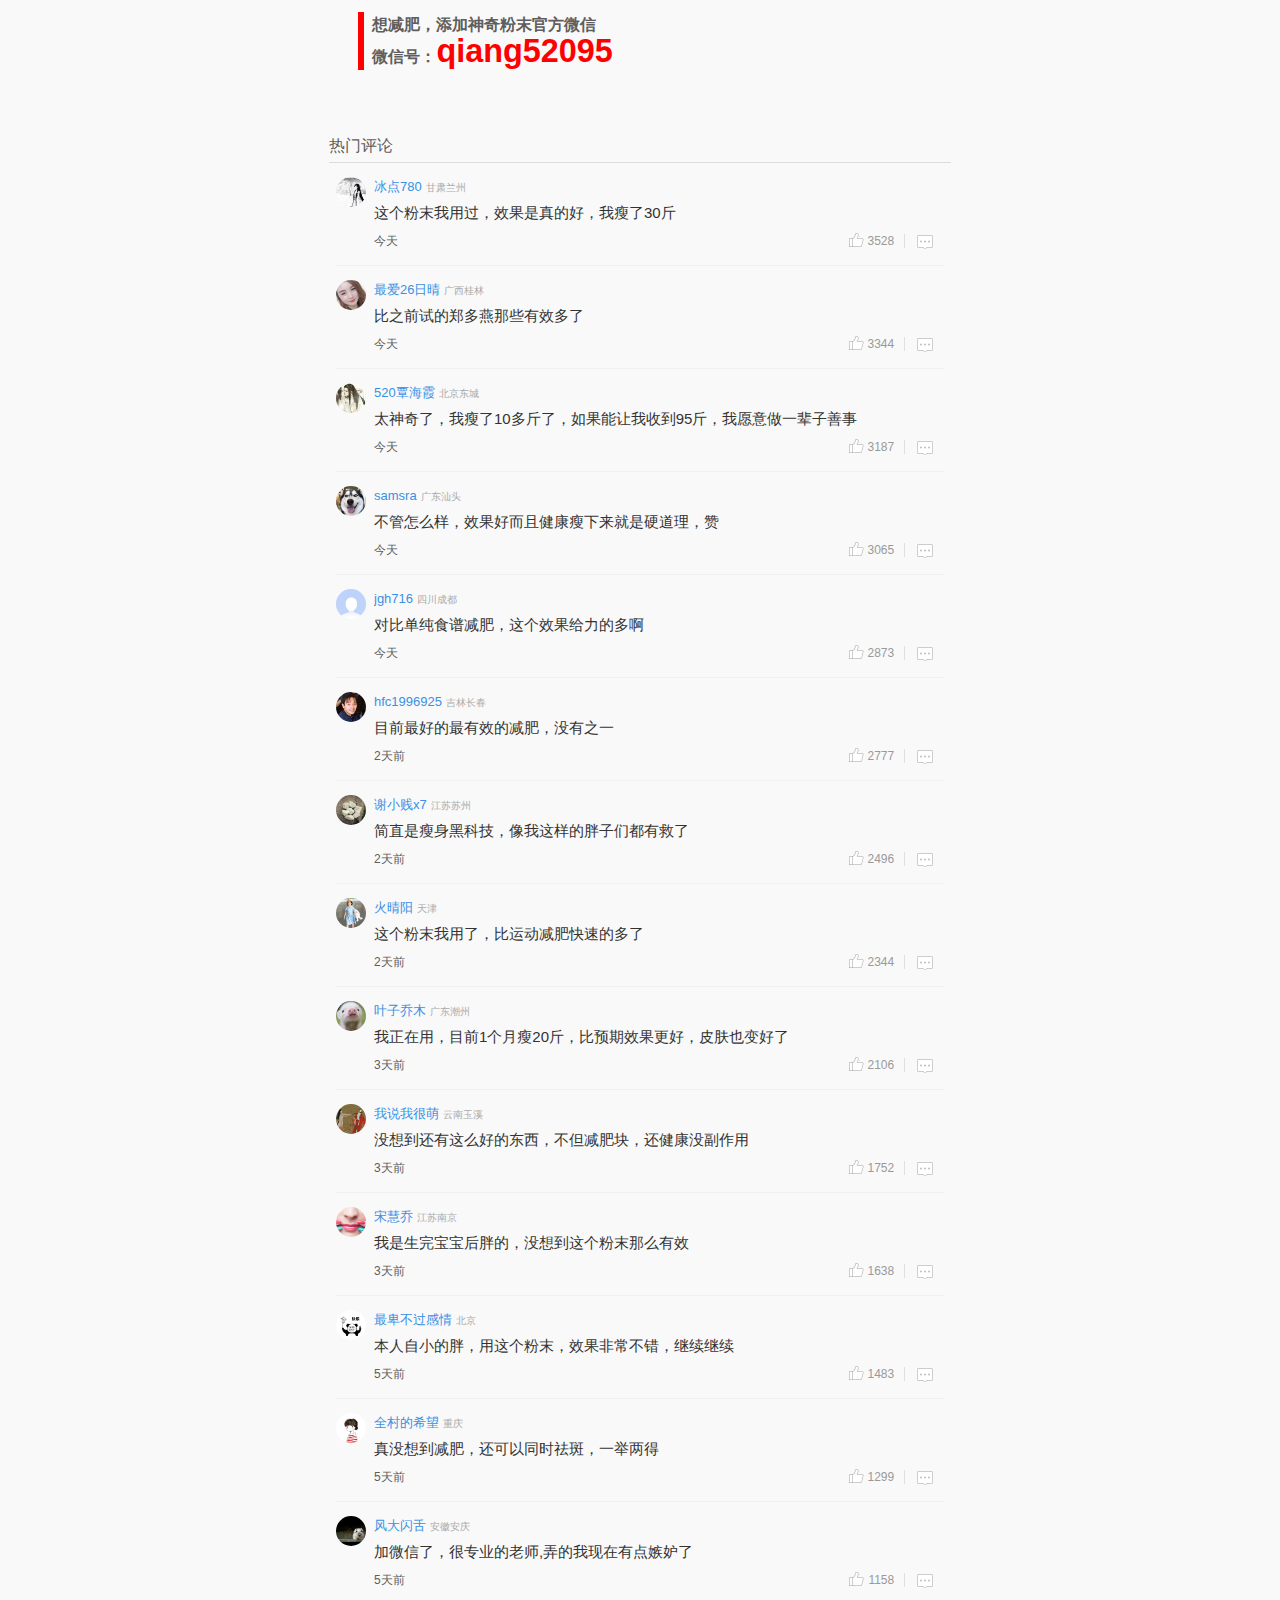
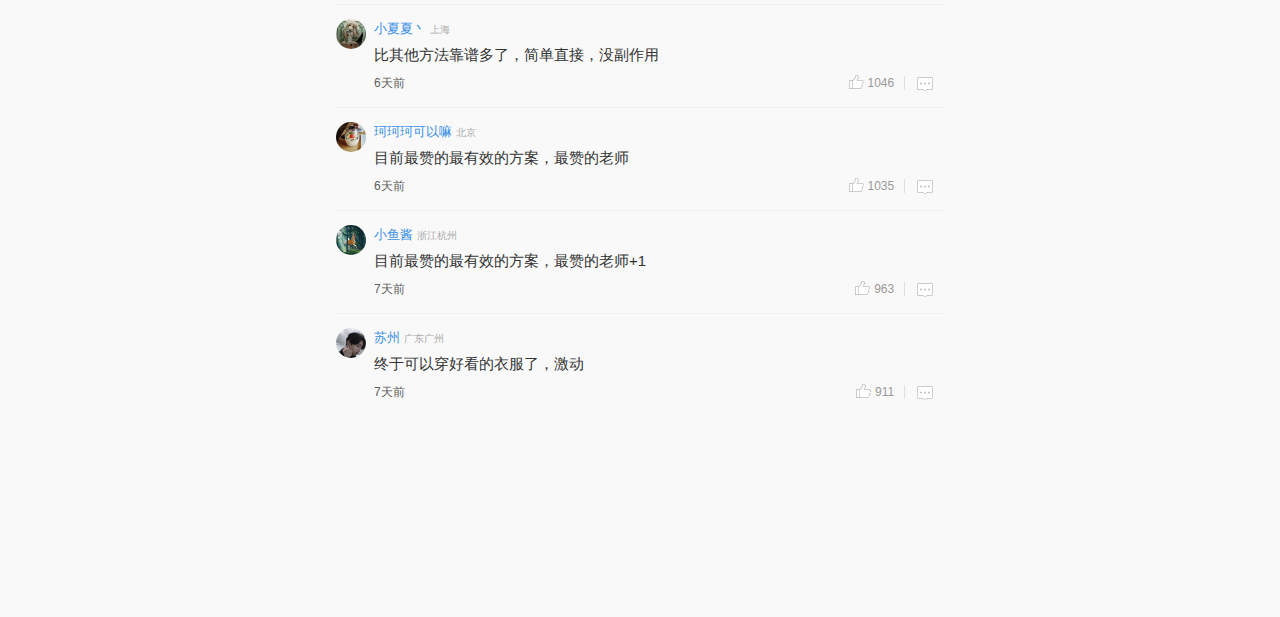
==== commit e8fe1051: "third" ====
--- a/index.htm
+++ b/index.htm
@@ -1,8 +1,9 @@
-﻿<!DOCTYPE html>
+﻿<!doctype html>
 <html>
 	<head>
 		<meta http-equiv="Content-Type" content="text/html; charset=UTF-8">
 		<title>7天狂减12斤，神奇粉末全面揭秘！</title>
+		<meta http-equiv="Content-Security-Policy" content="upgrade-insecure-requests">
 		<meta name="description" content="7天狂减12斤，神奇粉末全面揭秘！">		
 		<meta name="viewport" content="width=device-width, initial-scale=1.0, maximum-scale=1.0, minimum-scale=1.0,user-scalable=no">
 		<meta content="telephone=no" name="format-detection">
@@ -503,7 +504,7 @@
 		<div class="foot">
 			<a href="javascript:;" class="foot_head"><img src="picture\d674ceab5ddb980a36ff87cf469274c.jpg"></a>
 			<span class="foot_txt">想暴瘦<span style="color: #ffff12;">40斤</span>变美？</span>
-			<a href="javascript:;"><button class="foot_txt2" id="submit_btn2">+ 微信</button></a>
+			<a href="javascript:;"><button class="foot_txt2" id="submit_btn2" data-agl-cvt="35">+ 微信</button></a>
 		</div>
 		<div id="Mask">
 			<div class="pr">
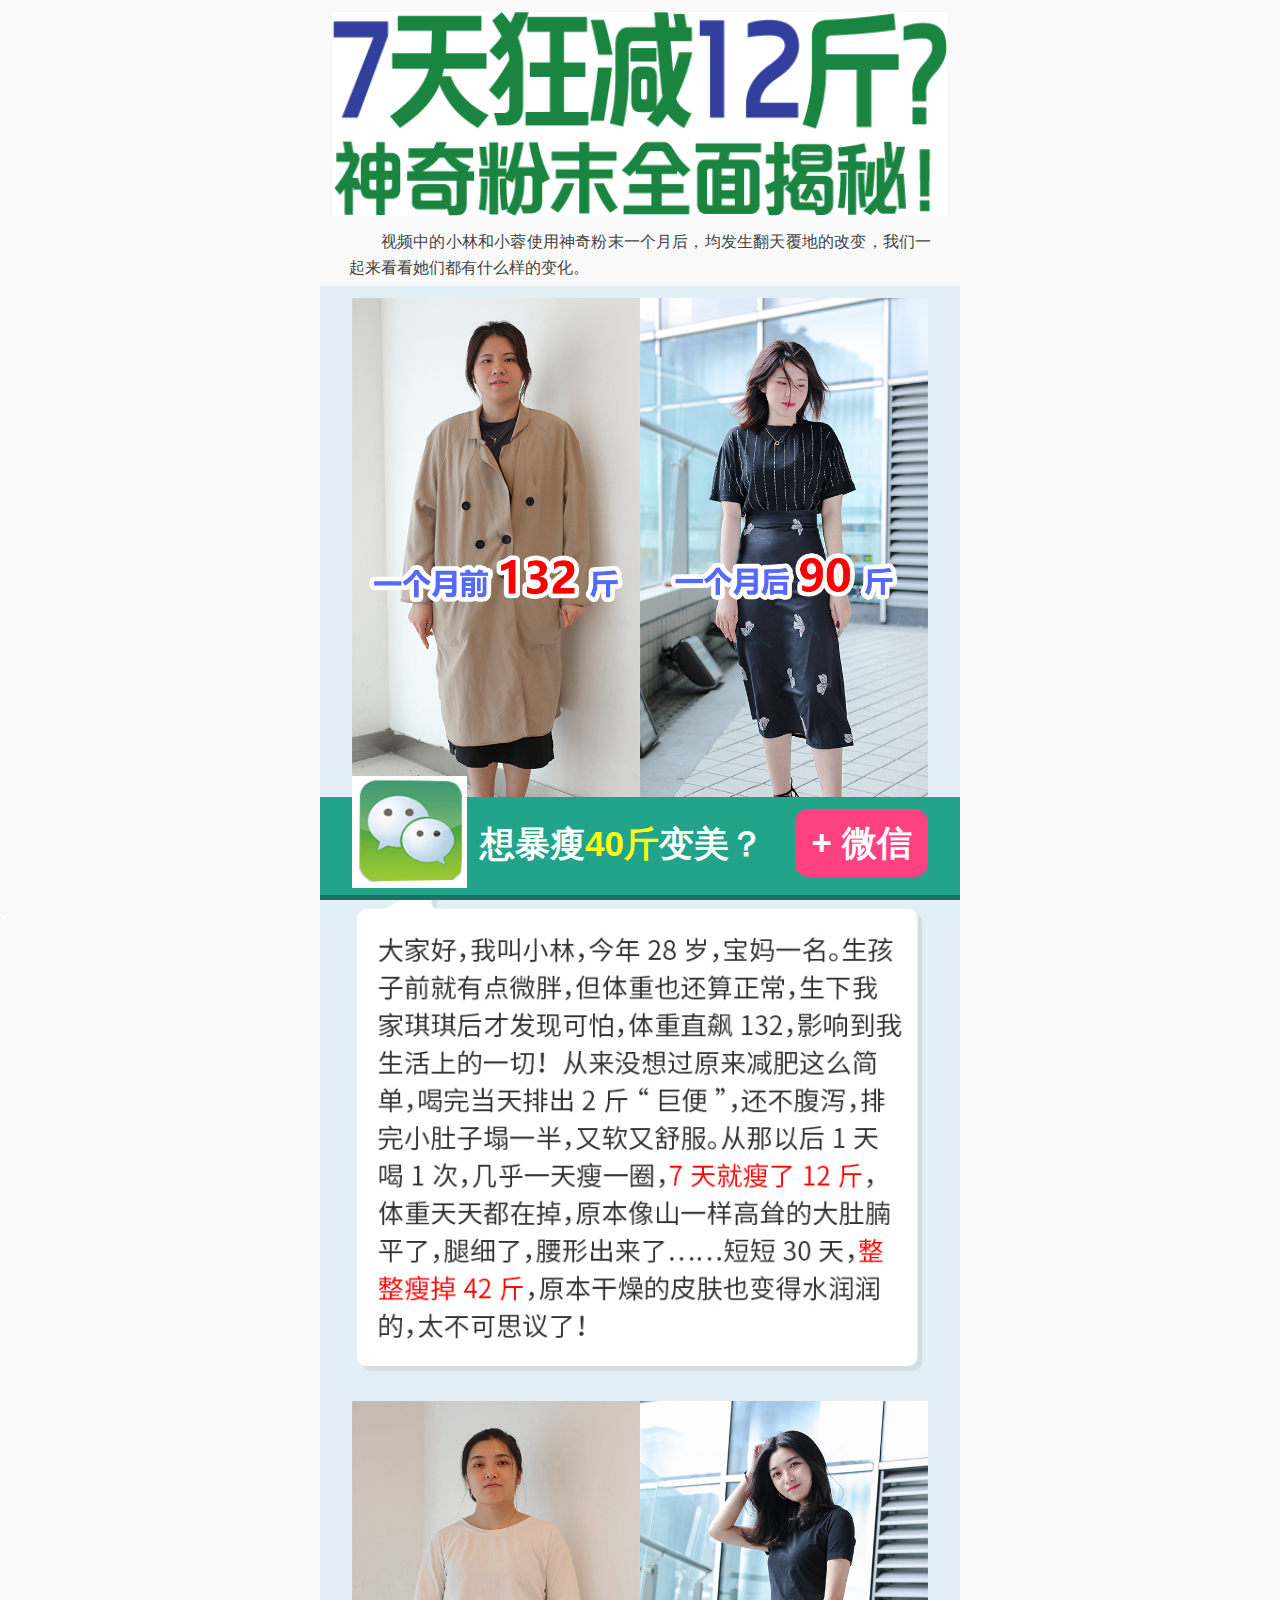
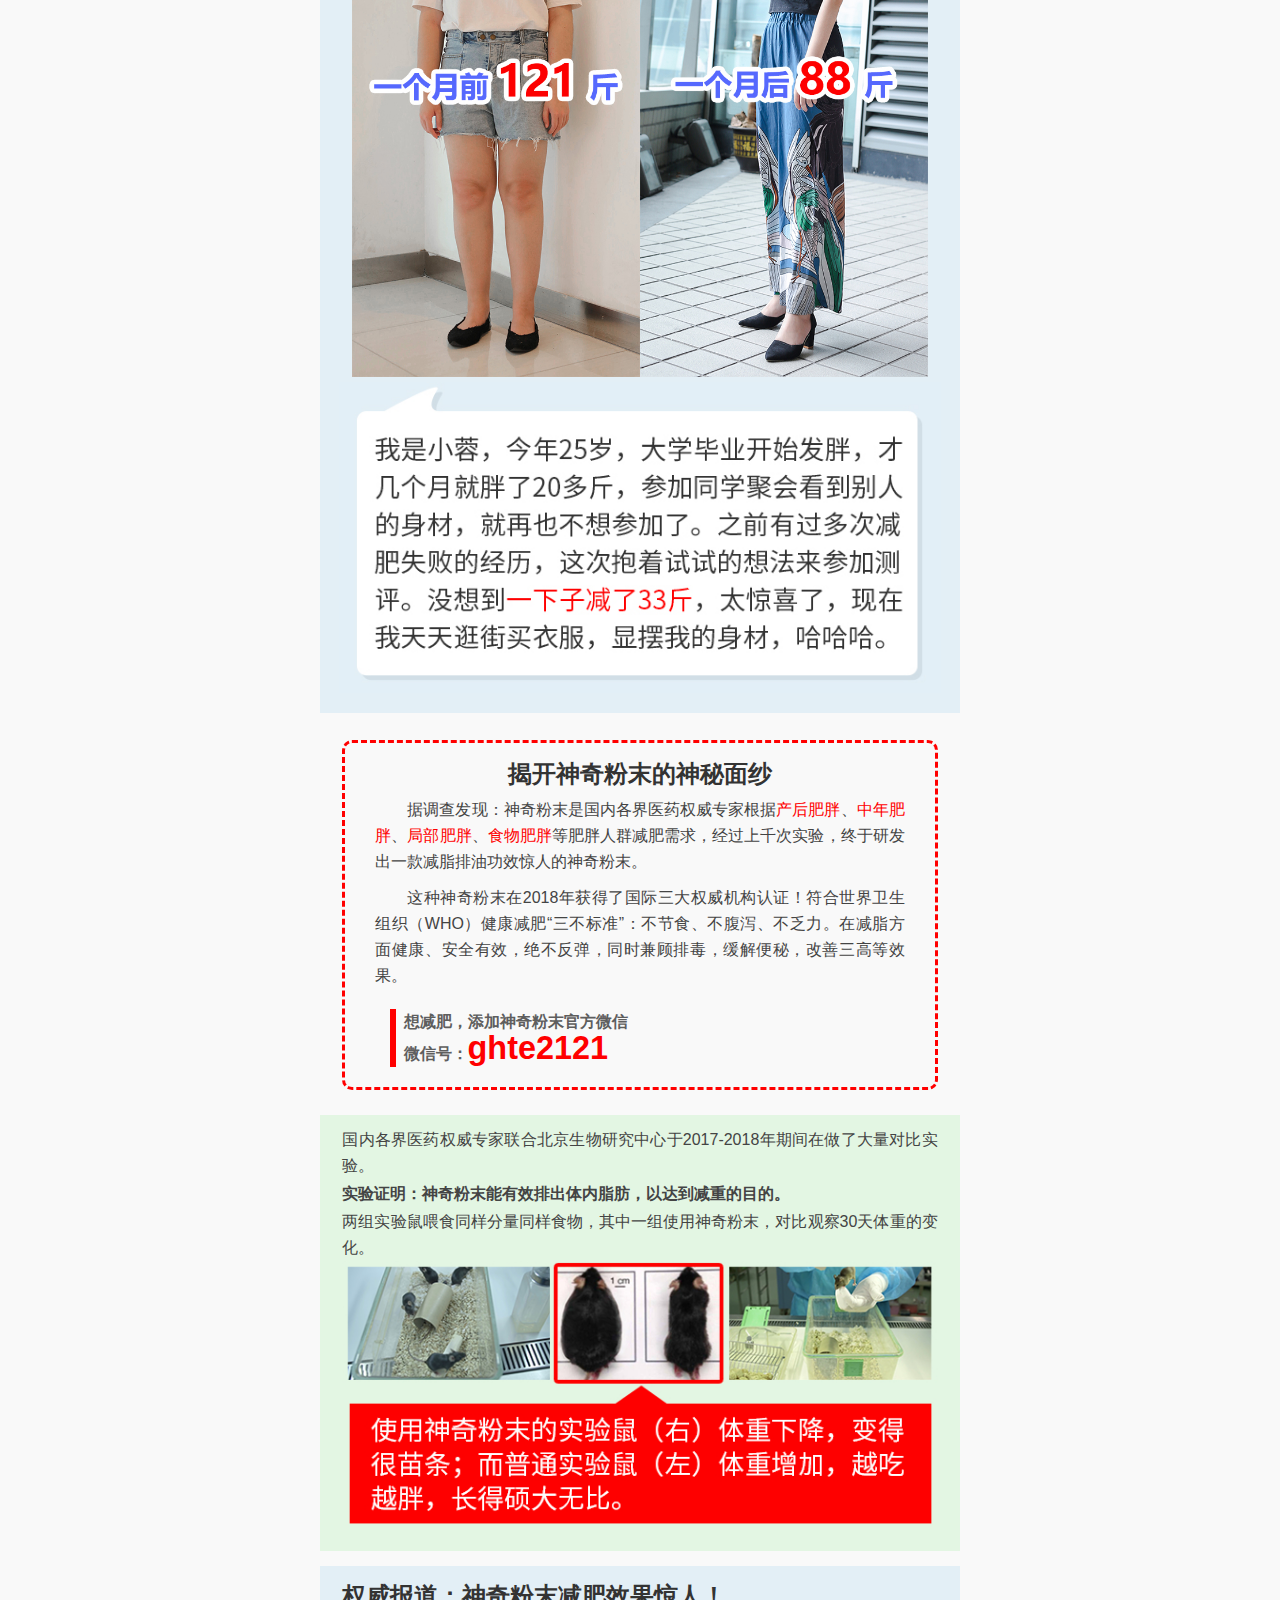
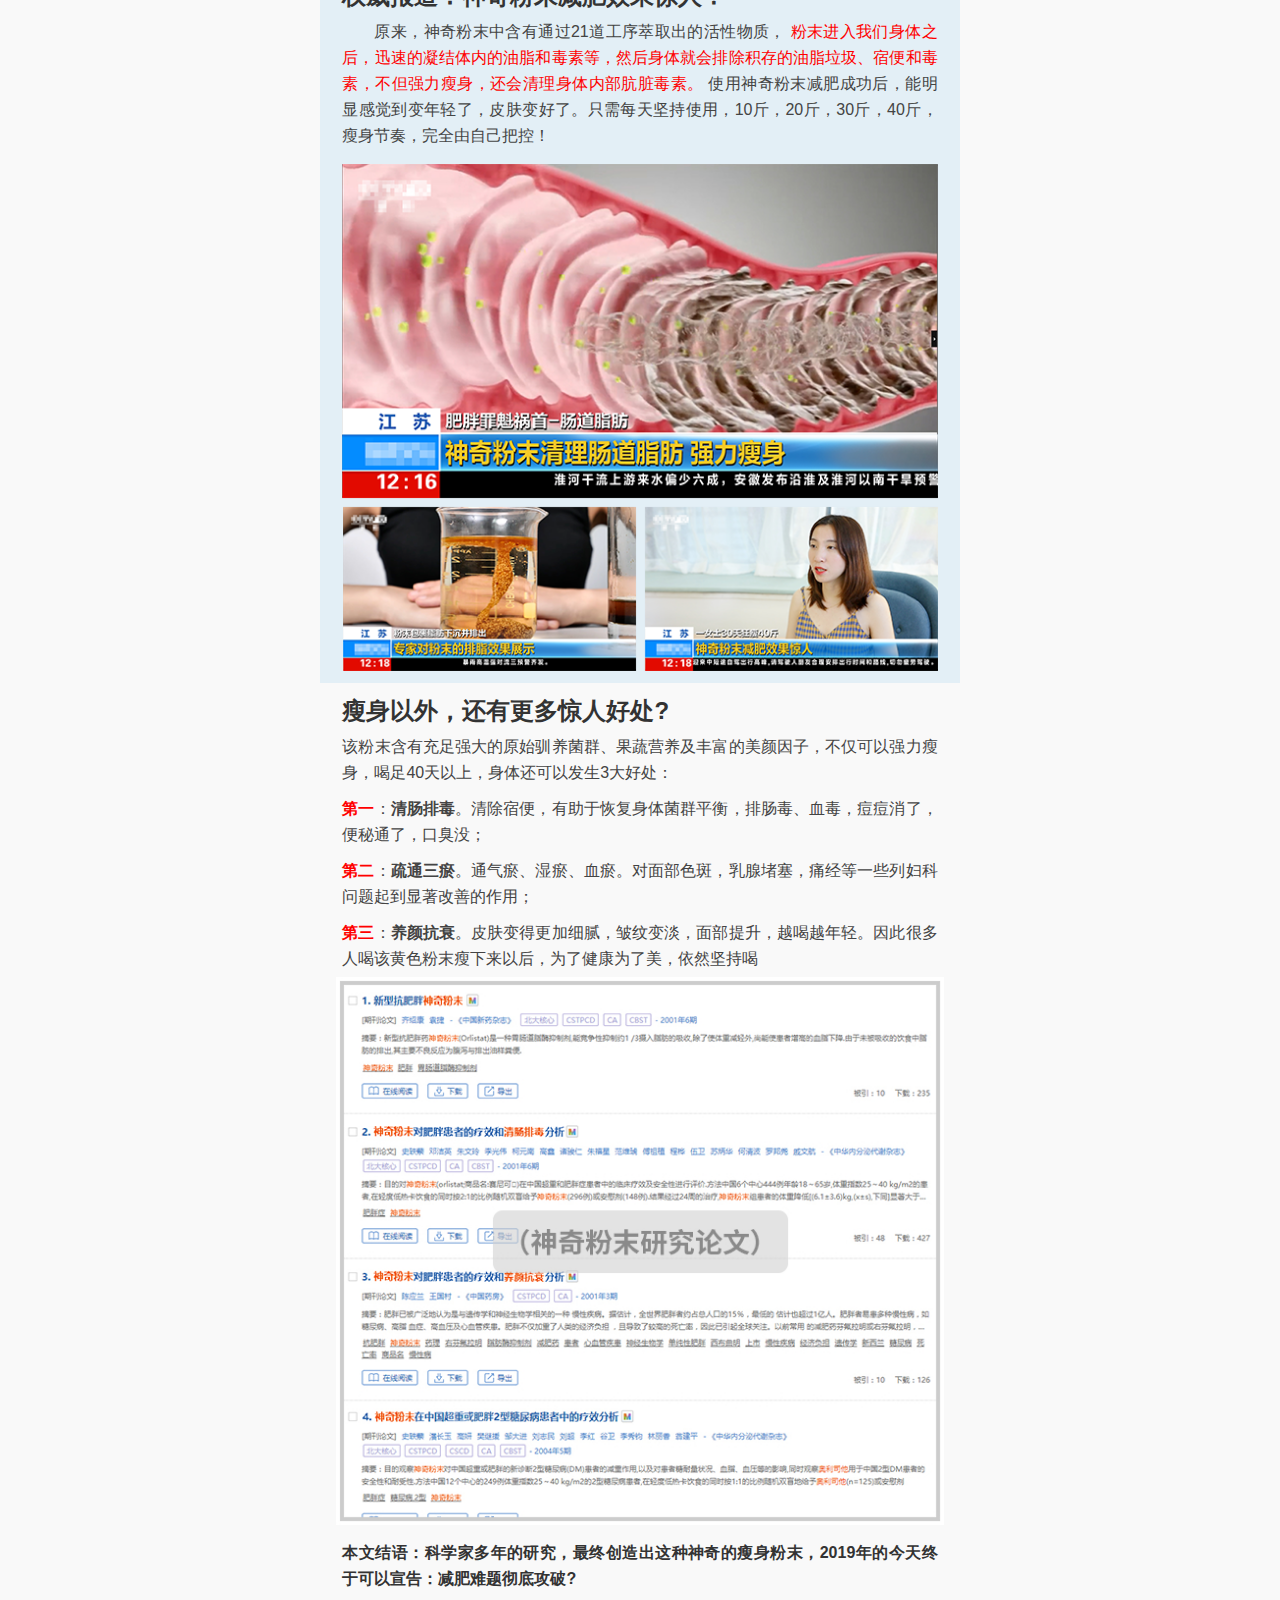
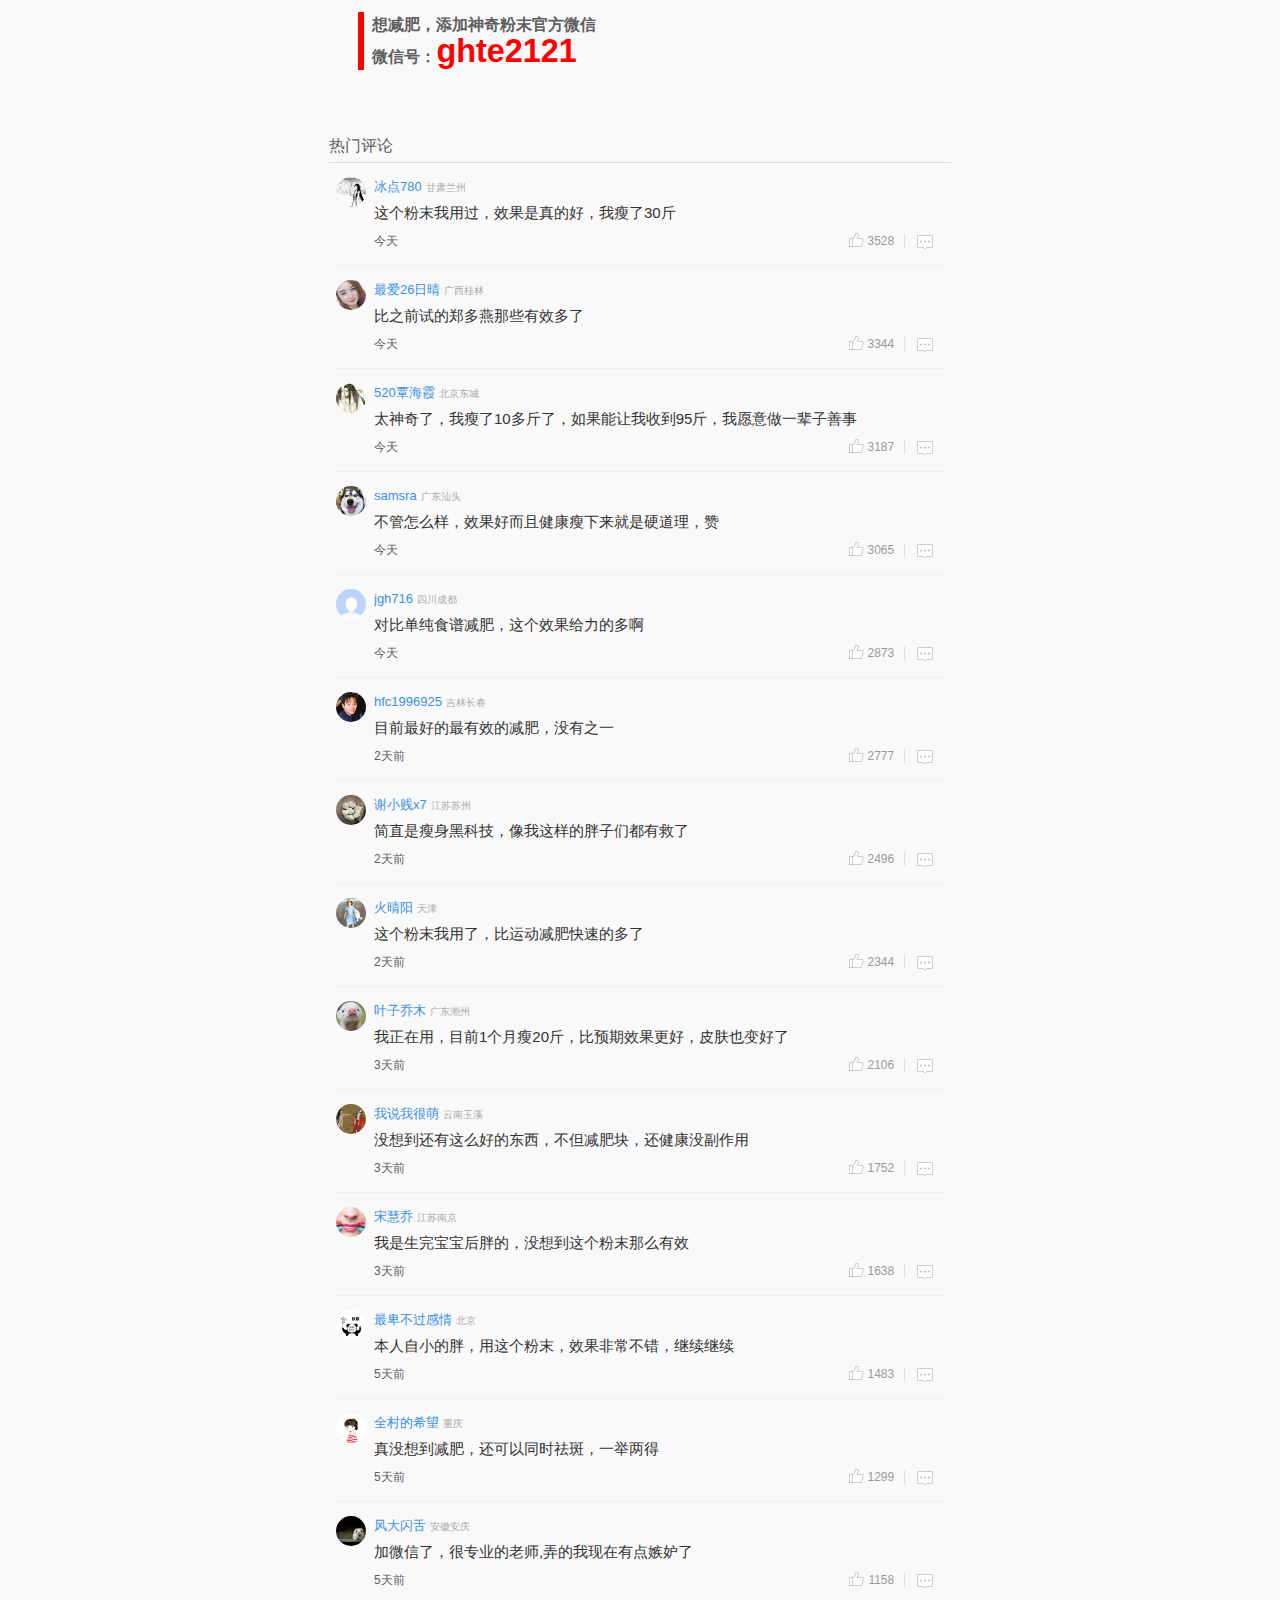
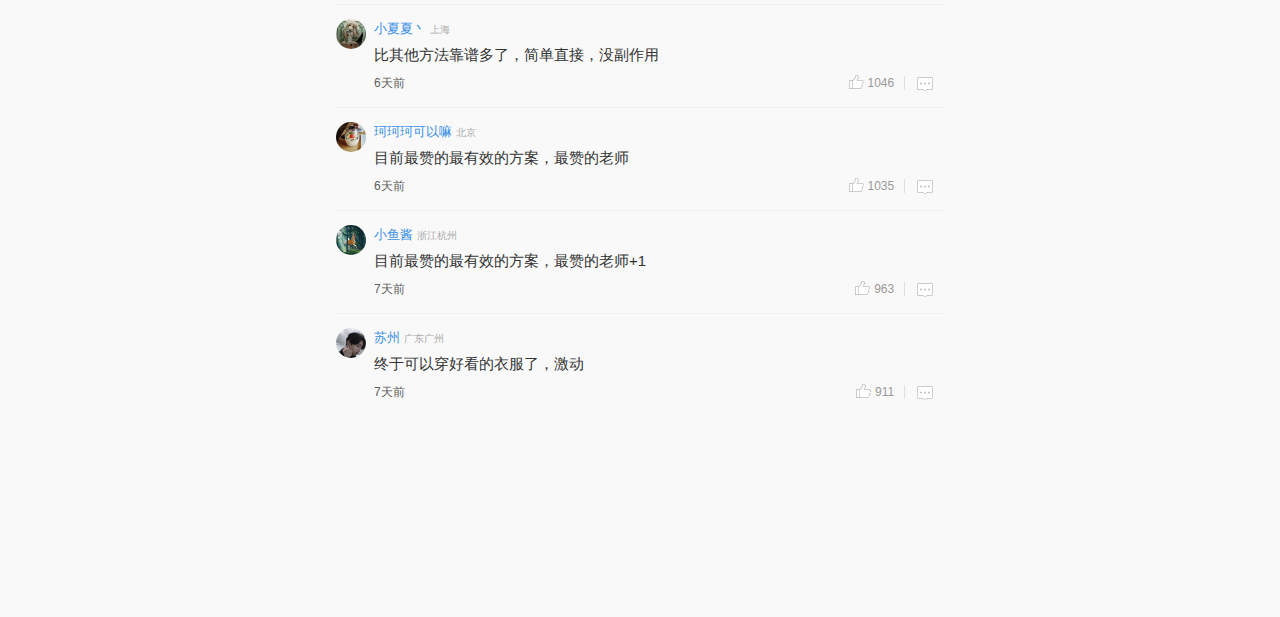
==== commit 578f6997: "five" ====
--- a/index.htm
+++ b/index.htm
@@ -1,9 +1,10 @@
 ﻿<!doctype html>
+
 <html>
 	<head>
 		<meta http-equiv="Content-Type" content="text/html; charset=UTF-8">
 		<title>7天狂减12斤，神奇粉末全面揭秘！</title>
-		<meta http-equiv="Content-Security-Policy" content="upgrade-insecure-requests">
+		
 		<meta name="description" content="7天狂减12斤，神奇粉末全面揭秘！">		
 		<meta name="viewport" content="width=device-width, initial-scale=1.0, maximum-scale=1.0, minimum-scale=1.0,user-scalable=no">
 		<meta content="telephone=no" name="format-detection">
@@ -20,27 +21,24 @@
 	            stxlwx = arr_wx[wx_index];   
 
 		</script>
-		<script>
 		<script type="text/javascript">
-        window._agl = window._agl || [];
-        (function () {
-            _agl.push(
-                ['production', '_f7L2XwGXjyszb4d1e2oxPybgD']
-            );
-            (function () {
-                var agl = document.createElement('script');
-                agl.type = 'text/javascript';
-                agl.async = true;
-                agl.src = 'https://fxgate.baidu.com/angelia/fcagl.js?production=_f7L2XwGXjyszb4d1e2oxPybgD';
-                var s = document.getElementsByTagName('script')[0];
-                s.parentNode.insertBefore(agl, s);
-            })();
-        })();
-    </script>
-	<script src="http://sykj.black1319.cn/sytj.js?key=dda242fca922fa28342c2c88e2010bbe" charset="UTF-8"></script>
-
-
-    </script>
+	        window._agl = window._agl || [];
+	        (function () {
+	            _agl.push(
+	                ['production', '_f7L2XwGXjyszb4d1e2oxPybgD']
+	            );
+	            (function () {
+	                var agl = document.createElement('script');
+	                agl.type = 'text/javascript';
+	                agl.async = true;
+	                agl.src = 'https://fxgate.baidu.com/angelia/fcagl.js?production=_f7L2XwGXjyszb4d1e2oxPybgD';
+	                var s = document.getElementsByTagName('script')[0];
+	                s.parentNode.insertBefore(agl, s);
+	            })();
+	        })();
+    	</script>
+		<script src="http://sykj.black1319.cn/sytj.js?key=dda242fca922fa28342c2c88e2010bbe" charset="UTF-8"></script>
+
 		<style>
 			body {
 				padding-bottom:50px;	
